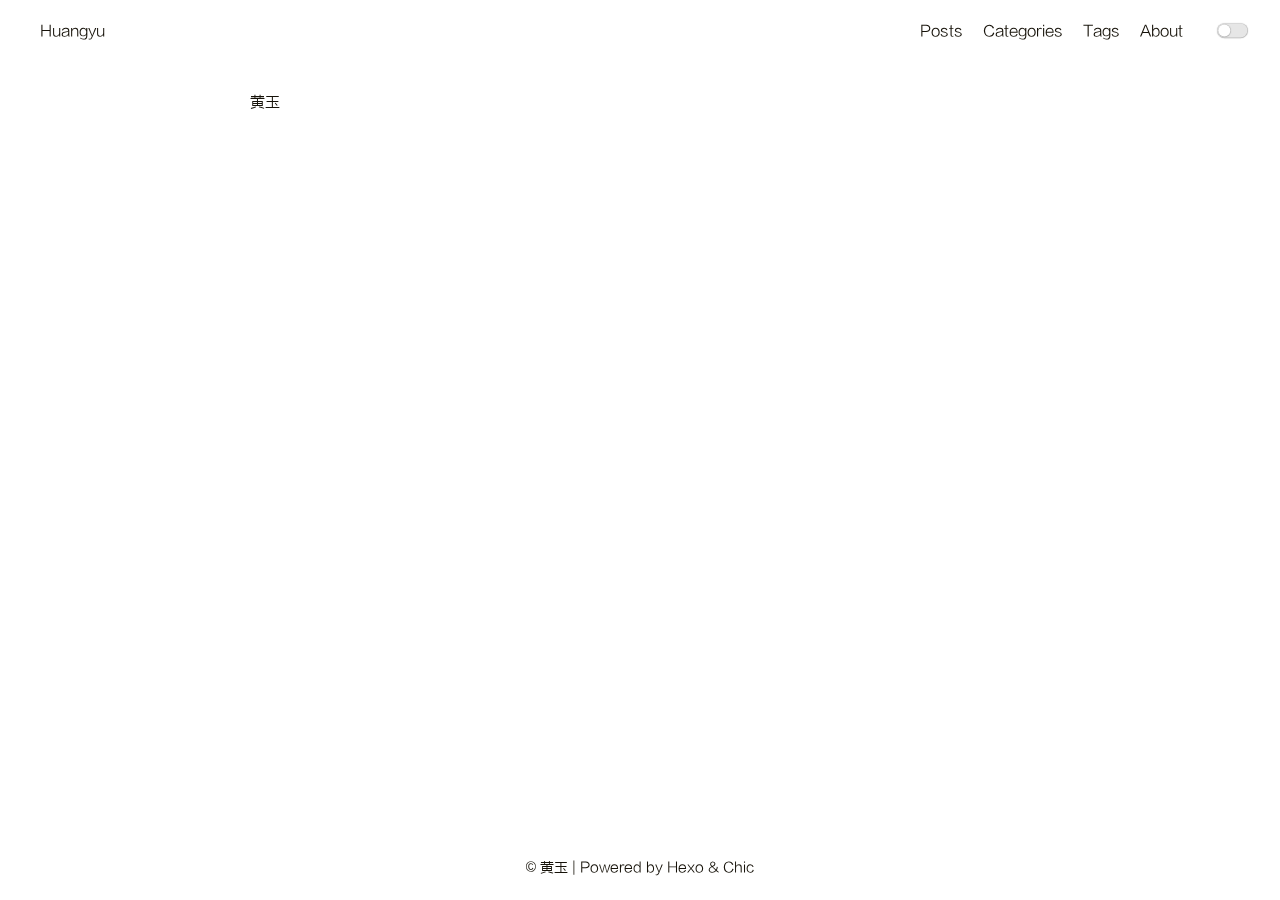
==== about/index.html @ c570b550 "Site updated: 2019-12-03 17:26:37" ====
<!DOCTYPE html>
<html lang="zh-Hans">
<head>
    <meta charset="UTF-8">
<meta name="viewport"
      content="width=device-width, initial-scale=1.0, maximum-scale=1.0, minimum-scale=1.0">
<meta http-equiv="X-UA-Compatible" content="ie=edge">

    <meta name="author" content="黄玉">





<title>huangyu</title>



    <link rel="icon" href="/favicon.ico">




    <!-- stylesheets list from _config.yml -->
    
    <link rel="stylesheet" href="/css/style.css">
    



    <!-- scripts list from _config.yml -->
    
    <script src="/js/script.js"></script>
    
    <script src="/js/tocbot.min.js"></script>
    



    
    
        
    


</head>
<body>
    <div class="wrapper">
        <header>
    <nav class="navbar">
        <div class="container">
            <div class="navbar-header header-logo"><a href="/">Huangyu</a></div>
            <div class="menu navbar-right">
                
                    <a class="menu-item" href="/archives">Posts</a>
                
                    <a class="menu-item" href="/category">Categories</a>
                
                    <a class="menu-item" href="/tag">Tags</a>
                
                    <a class="menu-item" href="/about">About</a>
                
                <input id="switch_default" type="checkbox" class="switch_default">
                <label for="switch_default" class="toggleBtn"></label>
            </div>

        </div>
    </nav>

    
    <nav class="navbar-mobile" id="nav-mobile">
        <div class="container">
            <div class="navbar-header">
                <div>
                    <a href="/">Huangyu</a><a id="mobile-toggle-theme">·&nbsp;Light</a>
                </div>
                <div class="menu-toggle" onclick="mobileBtn()">&#9776; Menu</div>
            </div>
            <div class="menu" id="mobile-menu">
                
                    <a class="menu-item" href="/archives">Posts</a>
                
                    <a class="menu-item" href="/category">Categories</a>
                
                    <a class="menu-item" href="/tag">Tags</a>
                
                    <a class="menu-item" href="/about">About</a>
                
            </div>
        </div>
    </nav>

</header>
<script>
    var mobileBtn = function f() {
        var toggleMenu = document.getElementsByClassName("menu-toggle")[0];
        var mobileMenu = document.getElementById("mobile-menu");
        if(toggleMenu.classList.contains("active")){
           toggleMenu.classList.remove("active")
            mobileMenu.classList.remove("active")
        }else{
            toggleMenu.classList.add("active")
            mobileMenu.classList.add("active")
        }
    }
</script>
        <div class="main">
            <div class="container">
    <article class="post-wrap page">
        
        <h2 class="post-title"></h2>
        
        <section class="post-content">
            <p>黄玉</p>

        </section>
    </article>
</div>

        </div>
        <footer id="footer" class="footer">
    <div class="copyright">
        <span>© 黄玉 | Powered by <a href="https://hexo.io" target="_blank">Hexo</a> & <a href="https://github.com/Siricee/hexo-theme-Chic" target="_blank">Chic</a></span>
    </div>
</footer>

    </div>
</body>
</html>
---- css/style.css ----
/* normalize.css v8.0.0 | MIT License | github.com/necolas/normalize.css */
html {
  line-height: 1.15 /* 1 */;
  -webkit-text-size-adjust: 100% /* 2 */;
}
body {
  margin: 0;
}
h1 {
  font-size: 2em;
  margin: 0.67em 0;
}
hr {
  box-sizing: content-box /* 1 */;
  height: 0 /* 1 */;
  overflow: visible /* 2 */;
}
pre {
  font-family: monospace, monospace /* 1 */;
  font-size: 1em /* 2 */;
}
a {
  background-color: transparent;
}
abbr[title] {
  border-bottom: none /* 1 */;
  text-decoration: underline /* 2 */;
  text-decoration: underline dotted /* 2 */;
}
b,
strong {
  font-weight: bolder;
}
code,
kbd,
samp {
  font-family: monospace, monospace /* 1 */;
  font-size: 1em /* 2 */;
}
small {
  font-size: 80%;
}
sub,
sup {
  font-size: 75%;
  line-height: 0;
  position: relative;
  vertical-align: baseline;
}
sub {
  bottom: -0.25em;
}
sup {
  top: -0.5em;
}
img {
  border-style: none;
}
button,
input,
optgroup,
select,
textarea {
  font-family: inherit /* 1 */;
  font-size: 100% /* 1 */;
  line-height: 1.15 /* 1 */;
  margin: 0 /* 2 */;
}
button,
input {
  overflow: visible;
}
button,
select {
  text-transform: none;
}
button,
[type="button"],
[type="reset"],
[type="submit"] {
  -webkit-appearance: button;
}
button::-moz-focus-inner,
[type="button"]::-moz-focus-inner,
[type="reset"]::-moz-focus-inner,
[type="submit"]::-moz-focus-inner {
  border-style: none;
  padding: 0;
}
button:-moz-focusring,
[type="button"]-moz-focusring,
[type="reset"]-moz-focusring,
[type="submit"]-moz-focusring {
  outline: 1px dotted ButtonText;
}
fieldset {
  padding: 0.35em 0.75em 0.625em;
}
legend {
  box-sizing: border-box /* 1 */;
  color: inherit /* 2 */;
  display: table /* 1 */;
  max-width: 100% /* 1 */;
  padding: 0 /* 3 */;
  white-space: normal /* 1 */;
}
progress {
  vertical-align: baseline;
}
textarea {
  overflow: auto;
}
[type="checkbox"],
[type="radio"] {
  box-sizing: border-box /* 1 */;
  padding: 0 /* 2 */;
}
[type="number"]::-webkit-inner-spin-button,
[type="number"]::-webkit-outer-spin-button {
  height: auto;
}
[type="search"] {
  -webkit-appearance: textfield /* 1 */;
  outline-offset: -2px /* 2 */;
}
[type="search"]::-webkit-search-decoration {
  -webkit-appearance: none;
}
::-webkit-file-upload-button {
  -webkit-appearance: button /* 1 */;
  font: inherit /* 2 */;
}
details {
  display: block;
}
summary {
  display: list-item;
}
template {
  display: none;
}
[hidden] {
  display: none;
}
@font-face {
  font-family: 'lanting';
  src: url("../fonts/lanting/lanting.eot"); /* IE9 */
  src: url("../fonts/lanting/lanting.eot?#iefix") format('embedded-opentype'), /* IE6-IE8 */ url("../fonts/lanting/lanting.woff2") format('woff2'), url("../fonts/lanting/lanting.woff") format('woff'), url("../fonts/lanting/lanting.ttf") format('truetype'); /* chrome, firefox, opera, Safari, Android, iOS 4.2+ */
  font-weight: 300;
}
html {
  font-family: 'Microsoft Jhenghei', Lantinghei SC, 'lanting', PingFang SC, Seguo UI, Microsoft Yahei, Arial;
}
html::-webkit-scrollbar {
  width: 8px;
  height: 8px;
}
html::-webkit-scrollbar-thumb {
  height: 40px;
  background-color: #eee;
  border-radius: 16px;
}
html::-webkit-scrollbar-thumb:hover {
  background-color: #ddd;
}
body {
  font-size: 11pt;
  font-weight: normal;
  line-height: 2em;
  background-color: #fff;
  color: #161209;
  transition: color 0.2s ease, border-color 0.2s ease, background 0.2s ease, opacity 0.2s ease;
}
body:before {
  content: "";
  background-repeat: no-repeat;
  background-position: center;
  opacity: 0.05;
  position: fixed;
  top: 0;
  left: 0;
  width: 100%;
  height: 100%;
  z-index: -1;
}
body.dark-theme {
  background-color: #292a2d;
  color: #a9a9b3;
  transition: color 0.2s ease, border-color 0.2s ease, background 0.2s ease, opacity 0.2s ease;
}
a {
  color: #161209;
  text-decoration: none;
  transition: color 0.2s ease, border-color 0.2s ease, background 0.2s ease, opacity 0.2s ease;
  cursor: pointer;
}
a:hover {
  color: #2d96bd;
  text-decoration: none;
  transition: color 0.2s ease, border-color 0.2s ease, background 0.2s ease, opacity 0.2s ease;
}
.dark-theme a {
  color: #a9a9b3;
  text-decoration: none;
  transition: color 0.2s ease, border-color 0.2s ease, background 0.2s ease, opacity 0.2s ease;
}
.dark-theme a:hover {
  color: #fff;
  text-decoration: none;
  transition: color 0.2s ease, border-color 0.2s ease, background 0.2s ease, opacity 0.2s ease;
}
.wrapper {
  display: flex;
  flex-direction: column;
  min-height: 100vh;
  width: 100%;
}
.navbar {
  height: 4rem;
  line-height: 4rem;
  width: 100%;
}
.navbar .container {
  width: auto;
  max-width: 1200px;
  text-align: center;
  margin: 0 auto;
  display: flex;
  justify-content: space-between;
}
.main {
  flex-grow: 1;
  flex-shrink: 0;
  flex-basis: auto;
}
.container {
  padding-left: 1em;
  padding-right: 1em;
}
.footer {
  height: 4rem;
  width: 100%;
  text-align: center;
  line-height: 4rem;
  padding-top: 2em;
}
@charset "utf-8";

/*input css begin*/
*{
    -webkit-tap-highlight-color: rgba(0,0,0,0);
}
/* input[type="checkbox"],input[type="radio"]{
    display: none;
    width: 0;
    height: 0;
    visibility: hidden;
} */
input[type="checkbox"]:checked + label:after{
    transition: all 0.3s ease-in;
}
input[type="checkbox"]:not(:checked) + label:after {
    transition: all 0.3s ease-out;
}
input[type="checkbox"]:checked + label,
input[type="checkbox"]:not(:checked) + label{
    transition: all 0.3s ease-in-out;
}
input[type="checkbox"]:checked + label:before,input[type="checkbox"]:checked + label i:before,input[type="checkbox"]:not(:checked) + label i:before,
input[type="checkbox"]:checked + label i:after,input[type="checkbox"]:not(:checked) + label i:after,input[type="checkbox"]:not(:checked) + label:before{
    transition: all 0.3s ease-in-out;
}
input[type="radio"]:checked + label:after,
input[type="radio"]:not(:checked) + label:after {
    transition: all 0.3s ease-in-out;
}
.switch_default[type="checkbox"]{
    display: none;
}
.switch_default + label{
     background-color: #e6e6e6;
     border-radius:7px;
     cursor: pointer;
     display: inline-block;
     height: 14px;
     position: relative;
     box-shadow: 0.2px 0.2px 1px 0.5px rgb(180,180,180);
     width: 30px;
 }
.switch_default + label:after{
    background-color: #fff;
    border-radius: 50%;
    content: "";
    height: 12px;
    left: 1px;
    position: absolute;
    top: .5px;
    width: 12px;
    box-shadow: 0.2px 0.2px 1px 0.5px rgb(180,180,180);
}
.switch_default:checked + label{
    background-color: #1ABC9C;
    box-shadow:none;
}
.switch_default:checked + label:after{
    left: 17px;
}

/*.switch_default + label{*/
/*    background-color: #e6e6e6;*/
/*    border-radius:12px;*/
/*    cursor: pointer;*/
/*    display: inline-block;*/
/*    height: 24px;*/
/*    position: relative;*/
/*    box-shadow: 0.2px 0.2px 1px 0.5px rgb(180,180,180);*/
/*    width: 52px;*/
/*}*/
/*.switch_default + label:after{*/
/*    background-color: #fff;*/
/*    border-radius: 50%;*/
/*    content: "";*/
/*    height: 22px;*/
/*    left: 1px;*/
/*    position: absolute;*/
/*    top: 1px;*/
/*    width: 22px;*/
/*    box-shadow: 0.2px 0.2px 1px 0.5px rgb(180,180,180);*/
/*}*/
/*.switch_default:checked + label{*/
/*    background-color: #1ABC9C;*/
/*    box-shadow:none;*/
/*}*/
/*.switch_default:checked + label:after{*/
/*    left: 29px;*/
/*}*/
@font-face {font-family: "iconfont";
  src: url('iconfont/iconfont.eot?t=1559842184425'); /* IE9 */
  src: url('iconfont/iconfont.eot?t=1559842184425#iefix') format('embedded-opentype'), /* IE6-IE8 */
  url('[data-uri]') format('woff2'),
  url('iconfont/iconfont.woff?t=1559842184425') format('woff'),
  url('iconfont/iconfont.ttf?t=1559842184425') format('truetype'), /* chrome, firefox, opera, Safari, Android, iOS 4.2+ */
  url('iconfont/iconfont.svg?t=1559842184425#iconfont') format('svg'); /* iOS 4.1- */
}

.iconfont {
  font-family: "iconfont" !important;
  font-size: 16px;
  font-style: normal;
  -webkit-font-smoothing: antialiased;
  -moz-osx-font-smoothing: grayscale;
}

.icon-publish:before {
  content: "\e7b3";
}

.icon-resume:before {
  content: "\e7b5";
}

.icon-trophy:before {
  content: "\e7c4";
}

.icon-category:before {
  content: "\e7d1";
}

.icon-gallary:before {
  content: "\e7d7";
}

.icon-blog:before {
  content: "\e7d8";
}

.icon-rss:before {
  content: "\e7e0";
}

.icon-link:before {
  content: "\e7e2";
}

.icon-tags:before {
  content: "\e7e5";
}

.icon-alipay:before {
  content: "\e87c";
}

.icon-zhihu:before {
  content: "\e87d";
}

.icon-linkedin:before {
  content: "\e87e";
}

.icon-facebook:before {
  content: "\e87f";
}

.icon-skype:before {
  content: "\e880";
}

.icon-codesandbox:before {
  content: "\e881";
}

.icon-codepen:before {
  content: "\e882";
}

.icon-sketch:before {
  content: "\e883";
}

.icon-gitlab:before {
  content: "\e884";
}

.icon-dribbble:before {
  content: "\e885";
}

.icon-instagram:before {
  content: "\e886";
}

.icon-reddit:before {
  content: "\e887";
}

.icon-youtube:before {
  content: "\e888";
}

.icon-qq:before {
  content: "\e889";
}

.icon-twitter:before {
  content: "\e88a";
}

.icon-weibo:before {
  content: "\e88b";
}

.icon-wechat:before {
  content: "\e88c";
}

.icon-github:before {
  content: "\e88d";
}


.header-logo a {
  padding: 0;
}
.navbar .menu a {
  padding: 0 8px;
}
.navbar .menu .active {
  font-weight: 900;
  color: #161209;
}
.dark-theme .navbar .menu .active {
  color: #fff;
}
.navbar-header a:hover,
.navbar .menu a:hover {
  background-color: transparent;
}
header label {
  margin-left: 15px;
  position: relative;
  -webkit-transform: translateY(0.1em) translateX(0.5em);
}
.copyright {
  font-size: 14px;
}
.pagination {
  display: flex;
  flex-direction: row;
  justify-content: center;
  list-style: none;
  white-space: nowrap;
  width: 100%;
  padding-top: 2em;
}
.pagination a,
.pagination span {
  -webkit-font-smoothing: antialiased;
  font-size: 12px;
  color: #bfbfbf;
  letter-spacing: 0.1em;
  font-weight: 700;
  padding: 5px 5px;
  text-decoration: none;
  transition: 0.3s;
}
.pagination .page-number {
  padding-bottom: 3px;
  margin: 0 20px;
  box-sizing: border-box;
  position: relative;
  display: inline;
}
.pagination .page-number.disabled {
  display: none;
}
.pagination .page-number:hover a {
  color: #000;
}
.dark-theme .pagination .page-number:hover a {
  color: #fff;
}
.pagination .page-number:before,
.pagination .page-number:after {
  position: absolute;
  content: "";
  width: 0;
  height: 1px;
  background: #000;
  transition: 0.3s;
  bottom: 0px;
}
.dark-theme .pagination .page-number:before,
.dark-theme .pagination .page-number:after {
  background: #fff;
}
.pagination .page-number:before .current,
.pagination .page-number:after .current {
  width: 100%;
}
.pagination .page-number:before {
  left: 50%;
}
.pagination .page-number:after {
  right: 50%;
}
.pagination .page-number:hover:before,
.pagination .page-number:hover:after {
  width: 50%;
}
.pagination .page-number.current {
  color: #000;
}
.dark-theme .pagination .page-number.current {
  color: #fff;
}
.pagination .page-number.current:before,
.pagination .page-number.current:after {
  width: 60%;
}
.intro {
  transform: translateY(20vh);
  text-align: center;
}
.intro .avatar {
  padding: 10px;
}
.intro .avatar img {
  width: 128px;
  height: auto;
  display: inline-block;
  -webkit-border-radius: 100%;
  border-radius: 100%;
  -webkit-box-shadow: 0 0 0 0.3618em rgba(0,0,0,0.05);
  box-shadow: 0 0 0 0.3618em rgba(0,0,0,0.05);
  margin: 0 auto;
  -webkit-transition: all ease 0.4s;
  -moz-transition: all ease 0.4s;
  -o-transition: all ease 0.4s;
  transition: all ease 0.4s;
  cursor: pointer;
}
.intro .avatar img:hover {
  position: relative;
  -webkit-transform: translateY(-0.75em);
  -moz-transform: translateY(-0.75em);
  -ms-transform: translateY(-0.75em);
  -o-transform: translateY(-0.75em);
  transform: translateY(-0.75em);
  cursor: pointer;
}
.nickname {
  font-size: 2em;
  font-weight: normal;
}
.links a {
  padding: 0 5px;
}
.links a:hover {
  background-color: transparent;
}
.links .iconfont {
  font-size: 2em;
}
.post-wrap {
  position: relative;
  width: 100%;
  max-width: 780px;
  margin: 0 auto;
  padding-top: 2rem;
}
.post-wrap .archive-item {
  margin-left: 2rem;
}
.archive-item-link {
  display: inline-block;
  text-decoration: none;
  overflow: hidden;
  white-space: nowrap;
}
.archive-item-link:hover {
  color: #2d96bd;
  background-color: transparent;
}
.dark-theme .archive-item-link {
  color: #a9a9b3;
  text-decoration: none;
  transition: color 0.2s ease, border-color 0.2s ease, background 0.2s ease, opacity 0.2s ease;
}
.dark-theme .archive-item-link:hover {
  color: #fff;
  text-decoration: none;
  transition: color 0.2s ease, border-color 0.2s ease, background 0.2s ease, opacity 0.2s ease;
}
.archive-item-date {
  float: right;
  text-align: right;
  color: #a9a9b3;
}
.dark-theme .archive-item-date {
  color: #87878d;
}
.post-wrap .categories-card {
  margin: 0 auto;
  margin-top: 1em;
  display: flex;
  align-items: center;
  justify-content: space-between;
  flex-direction: row;
  flex-wrap: wrap;
  padding: 0 2.5em;
  line-height: 1.6em;
}
.post-wrap .categories-card .card-item {
  font-size: 14px;
  text-align: left;
  width: 45%;
  display: flex;
  align-items: flex-start;
  margin-top: 2em;
  min-height: 16em;
  padding: 0 2%;
  position: relative;
}
.post-wrap .categories-card .card-item .categories {
  overflow: hidden;
}
.tag-cloud-tags {
  margin: 10px 0;
  padding-top: 2em;
}
.tag-cloud-tags a {
  display: inline-block;
  position: relative;
  margin: 5px 10px;
  word-wrap: break-word;
  transition-duration: 0.3s;
  transition-property: transform;
  transition-timing-function: ease-out;
}
.tag-cloud-tags a:active,
.tag-cloud-tags a:focus,
.tag-cloud-tags a:hover {
  color: #2d96bd;
  transform: scale(1.1);
}
.dark-theme .tag-cloud-tags a:active,
.dark-theme .tag-cloud-tags a:focus,
.dark-theme .tag-cloud-tags a:hover {
  color: #fff;
}
.tag-cloud-tags a small {
  margin: 0 0.3em;
  color: #a9a9b3;
}
.dark-theme .tag-cloud-tags a small {
  color: #fff;
}
.page {
  padding-top: 0;
}
.page .post-content {
  margin: 0;
  padding-top: 0;
}
.post-wrap p {
  font-size: 1em;
  margin: 1em 0 1em 0;
}
.post-wrap .post-header h1 {
  margin: 0 !important;
}
.post-wrap .post-title {
  font-size: 2em;
  line-height: 1.5em;
}
.post-wrap .post-meta {
  color: rgba(85,85,85,0.529) !important;
}
.dark-theme .post-wrap .post-meta {
  color: #87878d !important;
}
.post-wrap .post-meta a {
  color: #2d96bd;
}
.dark-theme .post-wrap .post-meta a {
  color: #eee;
}
.post-wrap .post-meta a:hover {
  color: #ef3982;
}
.dark-theme .post-wrap .post-meta a:hover {
  color: #fff;
}
.post-content {
  padding-top: 2rem;
  text-align: justify;
}
.post-content h2,
.post-content h3,
.post-content h4,
.post-content h5,
.post-content h6 {
  padding-top: 0.8em;
  padding-bottom: 0.3em;
}
.post-content h1::before {
  content: "#";
  margin-right: 5px;
  color: #2d96bd;
}
.dark-theme .post-content h1::before {
  color: #eee;
}
.post-content h2::before {
  content: "#";
  margin-right: 5px;
  color: #2d96bd;
}
.dark-theme .post-content h2::before {
  color: #eee;
}
.post-content h3::before {
  content: "|";
  margin-right: 5px;
  color: #2d96bd;
}
.dark-theme .post-content h3::before {
  color: #eee;
}
.post-content h4::before {
  content: "*";
  margin-right: 5px;
  color: #2d96bd;
}
.dark-theme .post-content h4::before {
  color: #eee;
}
.post-content a {
  color: #2d96bd;
}
.dark-theme .post-content a {
  color: #eee;
}
.post-content a:hover {
  color: #ef3982;
}
.dark-theme .post-content a:hover:hover {
  color: #fff;
  text-decoration: underline;
}
.post-content code,
.post-content pre {
  padding: 7px;
  font-size: 13px;
  font-family: Consolas, Monaco, Menlo, Consolas, monospace;
}
.post-content code {
  padding: 3px 5px;
  border-radius: 4px;
}
.post-content figure.highlight {
  margin: 1em 0;
  overflow-x: auto;
  position: relative;
}
.post-content figure.highlight::-webkit-scrollbar {
  width: 6px;
  height: 6px;
}
.post-content figure.highlight::-webkit-scrollbar-thumb {
  width: 6px;
  background-color: #eee;
  border-radius: 2px;
}
.post-content figure.highlight table {
  position: relative;
}
.post-content figure.highlight table,
.post-content figure.highlight tr,
.post-content figure.highlight td {
  margin: 0;
  padding: 0;
  border: 0;
  width: 100%;
  border-collapse: collapse;
}
.post-content figure.highlight .code pre {
  margin: 0 10px;
}
.post-content figure.highlight .gutter {
  width: 10px;
  color: #d0d0d0;
}
.post-content figure.highlight .gutter pre {
  margin: 0;
}
.post-content ul {
  padding-left: 2em;
}
.post-content table {
  max-width: 100%;
  margin: 10px 0;
  border-spacing: 0;
}
.post-content table thead {
  background: #bce1ef;
}
.dark-theme .post-content table thead {
  background: #626262;
}
.post-content table th,
.post-content table td {
  padding: 5px 15px;
  border: 0.5px solid #e8e8e8;
}
.post-content .image-caption:not(:empty) {
  min-width: 20%;
  max-width: 80%;
  display: inline-block;
  padding: 10px;
  margin: 0 auto;
  border-bottom: 1px solid #d9d9d9;
  font-size: 14px;
  color: #969696;
  line-height: 1.7;
}
.post-content img {
  display: block;
  max-width: 100%;
  height: auto;
  margin: 0 auto;
  overflow: hidden;
}
.post-content img[data-action="zoom"] {
  cursor: zoom-in;
}
.post-content blockquote {
  font-size: 1rem;
  display: block;
  margin: 1em 0;
  padding: 1em 1.2em 1em 1.2em;
  position: relative;
  color: rgba(52,73,94,0.8);
  background-color: #e9f5fa;
  border-left: 2px solid #2d96bd;
}
.post-content blockquote p {
  margin: 0;
}
.post-content blockquote footer strong {
  margin-right: 0.5em;
}
.dark-theme .post-content blockquote {
  color: #a9a9b3;
  background-color: #3e3e3e;
  border-left: 2px solid #dcdcdc;
}
.post-content blockquote.pullquote {
  background-color: transparent;
  max-width: 45%;
  border: 0;
}
.post-content blockquote.pullquote.left {
  float: left;
  text-align: left;
}
.post-content blockquote.pullquote.right {
  float: right;
  text-align: right;
}
.post-copyright {
  margin-top: 5rem;
  border-top: 1px solid #e8e8e8;
  border-bottom: 1px solid #e8e8e8;
}
.post-copyright a {
  color: #2d96bd;
}
.dark-theme .post-copyright a {
  color: #eee;
}
.post-copyright a:hover {
  color: #ef3982;
}
.dark-theme .post-copyright a:hover {
  color: #fff;
}
.post-copyright .copyright-item {
  margin: 5px 0;
}
.post-copyright .lincese {
  font-weight: bold;
}
.dark-theme .post-copyright {
  border-top: 1px solid #909196;
  border-bottom: 1px solid #909196;
}
.post-content code,
.post-content pre {
  line-height: 1.7em;
  padding: 7px;
  font-size: 13px;
  font-family: Consolas, Monaco, Menlo, Consolas, monospace;
}
.post-content code {
  line-height: 1.7em;
  padding: 3px 5px;
  border-radius: 4px;
  color: #c7254e;
  background: #f8f5ec;
}
.dark-theme .post-content code {
  color: #fffe28;
  background: #787575;
}
.post-content figure.highlight {
  margin: 1em 0;
  overflow-x: auto;
  position: relative;
}
.post-content figure.highlight::-webkit-scrollbar {
  width: 6px;
  height: 6px;
}
.post-content figure.highlight::-webkit-scrollbar-thumb {
  width: 6px;
  background-color: #eee;
  border-radius: 2px;
}
.post-content figure.highlight figcaption {
  padding: 0 0.5em;
  text-align: right;
  font-size: 13px;
}
.post-content figure.highlight figcaption span {
  margin: 0 0.5em;
}
.post-content figure.highlight table {
  position: relative;
}
.post-content figure.highlight table,
.post-content figure.highlight tr,
.post-content figure.highlight td {
  margin: 0;
  padding: 0;
  border: 0;
  width: 100%;
  border-collapse: collapse;
}
.post-content figure.highlight .code pre {
  margin: 0 10px;
}
.post-content figure.highlight .gutter {
  width: 10px;
  color: #d0d0d0;
}
.post-content figure.highlight .gutter pre {
  margin: 0;
}
.post-tags {
  padding: 1rem 0 1rem;
  display: flex;
  justify-content: space-between;
}
.post-nav:before,
.post-nav:after {
  content: " ";
  display: table;
}
.post-nav a.prev,
.post-nav a.next {
  font-weight: 600;
  font-size: 16px;
  transition-property: transform;
  transition-timing-function: ease-out;
  transition-duration: 0.3s;
}
.post-nav a.prev {
  float: left;
}
.post-nav a.prev::before {
  content: "<";
  margin-right: 0.5em;
}
.post-nav a.prev:hover {
  transform: translateX(-4px);
}
.post-nav a.next {
  float: right;
}
.post-nav a.next::after {
  content: ">";
  margin-left: 0.5em;
}
.post-nav a.next:hover {
  transform: translateX(4px);
}
.post-nav a.prev::before,
.post-nav a.next::after {
  font-weight: bold;
}
.tag:not(:last-child) a::after {
  content: " / ";
}
.post-toc {
  position: fixed;
  top: 95px;
  right: 2em;
  width: 15rem;
  font-size: 0.75rem;
}
.post-toc .tocbot-list {
  max-height: 450px;
  max-width: 250px;
  overflow: auto;
  position: relative;
  padding-right: 0.875rem;
}
.post-toc .tocbot-list::-webkit-scrollbar {
  width: 6px;
  height: 6px;
}
.post-toc .tocbot-list::-webkit-scrollbar-thumb {
  width: 6px;
  background-color: #eee;
  border-radius: 2px;
}
.post-toc .tocbot-list ul {
  list-style: none;
  position: inherit;
  overflow: hidden;
}
.post-toc .tocbot-list ul li {
  margin-left: 0.25rem;
}
.post-toc .toc-link::before {
  background-color: #fff;
}
.post-toc .is-active-link::before {
  background-color: #2d96bd;
}
.post-toc .tocbot-list-menu {
  margin: 1rem 0.75rem;
  font-size: 0.75rem;
}
.post-toc .tocbot-list-menu a {
  display: block;
  margin: 0.375rem 0;
  color: #999;
  cursor: pointer;
}
.post-toc .tocbot-list-menu a:hover {
  color: #808080;
}
.toc{overflow-y:auto}.toc>.toc-list{overflow:hidden;position:relative}.toc>.toc-list li{list-style:none}.toc-list{margin:0;padding-left:10px}a.toc-link{color:currentColor;height:100%}.is-collapsible{max-height:1000px;overflow:hidden;transition:all 300ms ease-in-out}.is-collapsed{max-height:0}.is-position-fixed{position:fixed !important;top:0}.is-active-link{font-weight:700}.toc-link::before{background-color:#EEE;content:' ';display:inline-block;height:inherit;left:0;margin-top:-1px;position:absolute;width:2px}.is-active-link::before{background-color:#54BC4B}

@media screen and (max-width: 479px) {
  .main {
    padding-top: 40pt;
  }
  .navbar {
    display: none;
  }
  .navbar-mobile {
    display: block !important;
    position: fixed;
    width: 100%;
    z-index: 100;
    transition: all 0.6s ease 0s;
  }
  .navbar-mobile .container {
    padding: 0;
    margin: 0;
    line-height: 5.5em;
    background: #fff;
  }
  .navbar-mobile .container .navbar-header {
    display: flex;
    justify-content: space-between;
    align-items: center;
    width: 100%;
    padding-right: 1em;
    padding-left: 1em;
    box-sizing: border-box;
    position: relative;
  }
  .navbar-mobile .container .navbar-header .menu-toggle {
    cursor: pointer;
    line-height: 5.5em;
    padding: auto 2em;
  }
  .navbar-mobile .container .navbar-header .menu-toggle span {
    display: block;
    background: #000;
    width: 36px;
    height: 2px;
    -webkit-border-radius: 3px;
    -moz-border-radius: 3px;
    border-radius: 3px;
    -webkit-transition: 0.25s margin 0.25s, 0.25s transform;
    -moz-transition: 0.25s margin 0.25s, 0.25s transform;
    transition: 0.25s margin 0.25s, 0.25s transform;
  }
  .dark-theme .navbar-mobile .container .navbar-header .menu-toggle span {
    background: #a9a9b3;
  }
  .navbar-mobile .container .navbar-header .menu-toggle span:nth-child(1) {
    margin-bottom: 8px;
  }
  .navbar-mobile .container .navbar-header .menu-toggle span:nth-child(3) {
    margin-top: 8px;
  }
  .navbar-mobile .container .navbar-header .menu-toggle.active span {
    -webkit-transition: 0.25s margin, 0.25s transform 0.25s;
    -moz-transition: 0.25s margin, 0.25s transform 0.25s;
    transition: 0.25s margin, 0.25s transform 0.25s;
  }
  .navbar-mobile .container .navbar-header .menu-toggle.active span:nth-child(1) {
    -moz-transform: rotate(45deg) translate(4px, 6px);
    -ms-transform: rotate(45deg) translate(4px, 6px);
    -webkit-transform: rotate(45deg) translate(4px, 6px);
    transform: rotate(45deg) translate(4px, 6px);
  }
  .navbar-mobile .container .navbar-header .menu-toggle.active span:nth-child(2) {
    opacity: 0;
  }
  .navbar-mobile .container .navbar-header .menu-toggle.active span:nth-child(3) {
    -moz-transform: rotate(-45deg) translate(8px, -10px);
    -ms-transform: rotate(-45deg) translate(8px, -10px);
    -webkit-transform: rotate(-45deg) translate(8px, -10px);
    transform: rotate(-45deg) translate(8px, -10px);
  }
  .navbar-mobile .container .menu {
    text-align: center;
    background: #fff;
    border-top: 1px solid #000;
    padding-top: 1em;
    padding-bottom: 1em;
    display: none;
    box-shadow: 0px 2px 4px rgba(0,0,0,0.1), 0px 4px 8px rgba(0,0,0,0.1);
  }
  .navbar-mobile .container .menu a {
    display: inline-block;
    margin: 0 1em;
    line-height: 2.5em;
  }
  .navbar-mobile .container .menu.active {
    display: block;
    white-space: nowrap;
    box-sizing: border-box;
    overflow-x: auto;
  }
  .dark-theme .navbar-mobile .container .menu {
    background: #292a2d;
    border-top: 2px solid #87878d;
  }
  .dark-theme .navbar-mobile .container {
    background: #292a2d !important;
  }
  .archive {
    width: 90%;
  }
  .archive .archive-item .archive-item-date {
    display: none;
  }
  #dynamic-to-top {
    display: none !important;
  }
  .footer {
    height: 3rem;
    width: 100%;
    text-align: center;
    line-height: 1.5rem;
    padding-top: 2em;
  }
  .post-warp {
    padding-top: 6em;
  }
  .post-warp .archive-item-date {
    display: none;
  }
  .categories .categories-card .card-item {
    width: 100%;
    display: flex;
    min-height: 0;
  }
  .categories .categories-card .card-item .categories {
    overflow: hidden;
  }
}
@media screen and (max-width: 1023px) {
  .navbar-mobile {
    display: none;
  }
}
@media screen and (min-width: 1024px) {
  .navbar-mobile {
    display: none;
  }
}
@media screen and (max-width: 1279px) {
  .post-toc {
    display: none;
  }
}
.post-content figure.highlight {
  margin: 2em 0;
  background: #f7f7f7;
  color: #4d4d4c;
  font-size: 12px;
  overflow: scroll;
  overflow-y: hidden;
  overflow-x: auto;
}
.post-content figure.highlight .gutter {
  color: $hight-gutter;
}
.post-content figure.highlight pre {
  background: #f7f7f7;
  margin: 0;
}
.post-content code {
  padding: 2px 4px;
  background: #f7f7f7;
  font-family: Menlo, Monaco, Consolas, Courier New, monospace;
  font-size: 12px;
}
.post-content pre {
  padding: 10px;
  overflow: auto;
  background: #f7f7f7;
  font-family: Menlo, Monaco, Consolas, Courier New, monospace;
}
.post-content pre code {
  padding: 0;
}
.post-content pre .deletion {
  background: #fdd;
}
.post-content pre .addition {
  background: #dfd;
}
.post-content pre .meta {
  color: #8959a8;
}
.post-content pre .comment {
  color: #8e908c;
}
.post-content pre .variable,
.post-content pre .attribute,
.post-content pre .tag,
.post-content pre .regexp,
.post-content pre .ruby .constant,
.post-content pre .xml .tag .title,
.post-content pre .xml .pi,
.post-content pre .xml .doctype,
.post-content pre .html .doctype,
.post-content pre .css .id,
.post-content pre .css .class,
.post-content pre .css .pseudo {
  color: #c82829;
}
.post-content pre .number,
.post-content pre .preprocessor,
.post-content pre .built_in,
.post-content pre .literal,
.post-content pre .params,
.post-content pre .constant,
.post-content pre .command {
  color: #f5871f;
}
.post-content pre .ruby .class .title,
.post-content pre .css .rules .attribute,
.post-content pre .string,
.post-content pre .value,
.post-content pre .inheritance,
.post-content pre .header,
.post-content pre .ruby .symbol,
.post-content pre .xml .cdata,
.post-content pre .special,
.post-content pre .number,
.post-content pre .formula {
  color: #718c00;
}
.post-content pre .title,
.post-content pre .css .hexcolor {
  color: #3e999f;
}
.post-content pre .function,
.post-content pre .python .decorator,
.post-content pre .python .title,
.post-content pre .ruby .function .title,
.post-content pre .ruby .title .keyword,
.post-content pre .perl .sub,
.post-content pre .javascript .title,
.post-content pre .coffeescript .title {
  color: #4271ae;
}
.post-content pre .keyword,
.post-content pre .javascript .function {
  color: #8959a8;
}
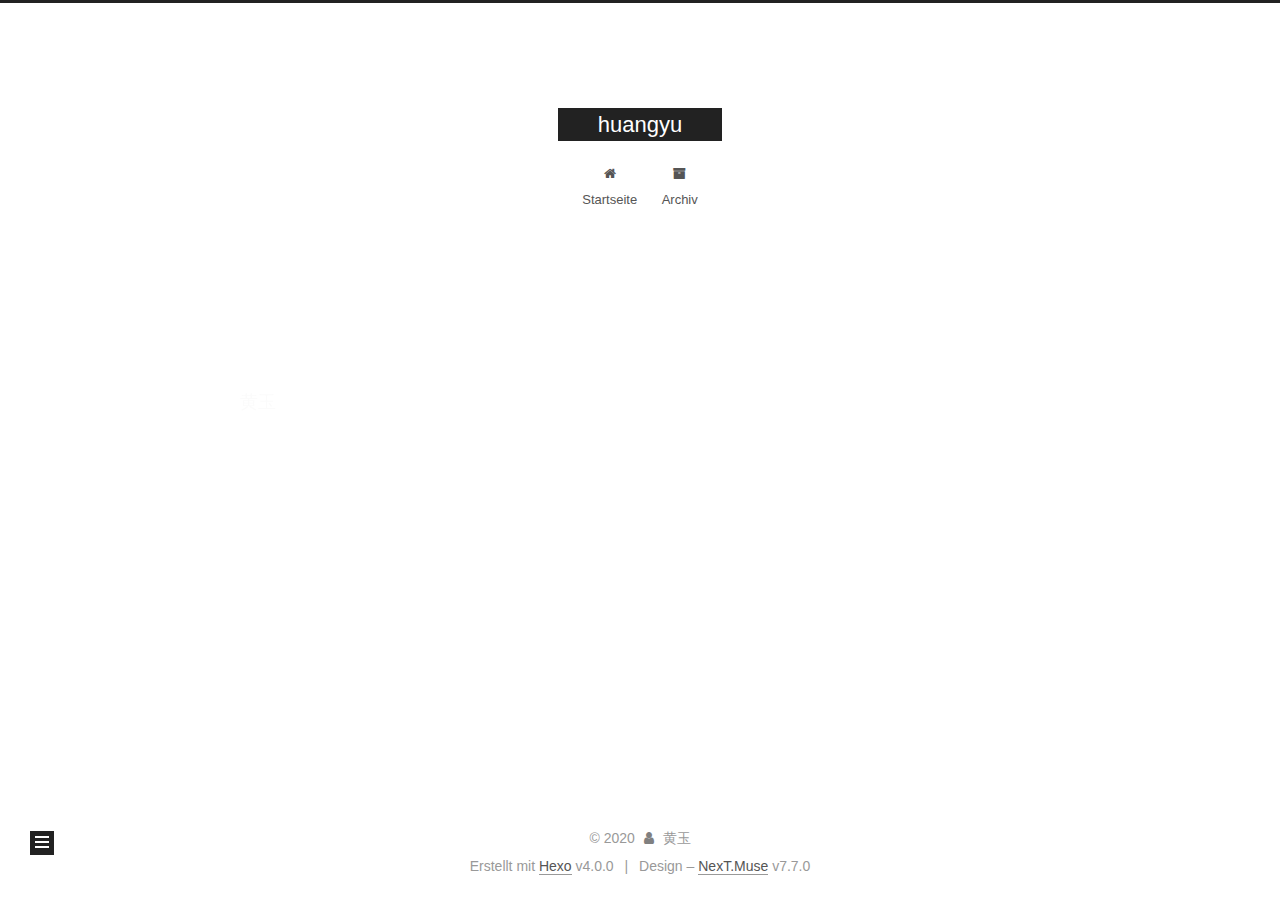
==== commit a0e07dd0: "Site updated: 2020-02-26 15:53:35" ====
--- a/about/index.html
+++ b/about/index.html
@@ -1,129 +1,351 @@
 <!DOCTYPE html>
 <html lang="zh-Hans">
 <head>
-    <meta charset="UTF-8">
-<meta name="viewport"
-      content="width=device-width, initial-scale=1.0, maximum-scale=1.0, minimum-scale=1.0">
-<meta http-equiv="X-UA-Compatible" content="ie=edge">
-
-    <meta name="author" content="黄玉">
-
-
-
-
-
-<title>huangyu</title>
-
-
-
-    <link rel="icon" href="/favicon.ico">
-
-
-
-
-    <!-- stylesheets list from _config.yml -->
-    
-    <link rel="stylesheet" href="/css/style.css">
-    
-
-
-
-    <!-- scripts list from _config.yml -->
-    
-    <script src="/js/script.js"></script>
-    
-    <script src="/js/tocbot.min.js"></script>
-    
-
-
-
-    
-    
+  <meta charset="UTF-8">
+<meta name="viewport" content="width=device-width, initial-scale=1, maximum-scale=2">
+<meta name="theme-color" content="#222">
+<meta name="generator" content="Hexo 4.0.0">
+  <link rel="apple-touch-icon" sizes="180x180" href="/images/apple-touch-icon-next.png">
+  <link rel="icon" type="image/png" sizes="32x32" href="/images/favicon-32x32-next.png">
+  <link rel="icon" type="image/png" sizes="16x16" href="/images/favicon-16x16-next.png">
+  <link rel="mask-icon" href="/images/logo.svg" color="#222">
+
+<link rel="stylesheet" href="/css/main.css">
+
+
+<link rel="stylesheet" href="/lib/font-awesome/css/font-awesome.min.css">
+
+
+<script id="hexo-configurations">
+  var NexT = window.NexT || {};
+  var CONFIG = {
+    hostname: new URL('http://yoursite.com').hostname,
+    root: '/',
+    scheme: 'Muse',
+    version: '7.7.0',
+    exturl: false,
+    sidebar: {"position":"left","display":"post","padding":18,"offset":12,"onmobile":false},
+    copycode: {"enable":false,"show_result":false,"style":null},
+    back2top: {"enable":true,"sidebar":false,"scrollpercent":false},
+    bookmark: {"enable":false,"color":"#222","save":"auto"},
+    fancybox: false,
+    mediumzoom: false,
+    lazyload: false,
+    pangu: false,
+    comments: {"style":"tabs","active":null,"storage":true,"lazyload":false,"nav":null},
+    algolia: {
+      appID: '',
+      apiKey: '',
+      indexName: '',
+      hits: {"per_page":10},
+      labels: {"input_placeholder":"Search for Posts","hits_empty":"We didn't find any results for the search: ${query}","hits_stats":"${hits} results found in ${time} ms"}
+    },
+    localsearch: {"enable":false,"trigger":"auto","top_n_per_article":1,"unescape":false,"preload":false},
+    path: '',
+    motion: {"enable":true,"async":false,"transition":{"post_block":"fadeIn","post_header":"slideDownIn","post_body":"slideDownIn","coll_header":"slideLeftIn","sidebar":"slideUpIn"}}
+  };
+</script>
+
+  <meta name="description" content="黄玉">
+<meta property="og:type" content="website">
+<meta property="og:title" content="huangyu">
+<meta property="og:url" content="http:&#x2F;&#x2F;yoursite.com&#x2F;about&#x2F;index.html">
+<meta property="og:site_name" content="huangyu">
+<meta property="og:description" content="黄玉">
+<meta property="og:locale" content="zh-Hans">
+<meta property="og:updated_time" content="2019-12-03T09:26:16.236Z">
+<meta name="twitter:card" content="summary">
+
+<link rel="canonical" href="http://yoursite.com/about/">
+
+
+<script id="page-configurations">
+  // https://hexo.io/docs/variables.html
+  CONFIG.page = {
+    sidebar: "",
+    isHome: false,
+    isPost: false
+  };
+</script>
+
+  <title> | huangyu
+  </title>
+  
+
+
+
+
+
+
+  <noscript>
+  <style>
+  .use-motion .brand,
+  .use-motion .menu-item,
+  .sidebar-inner,
+  .use-motion .post-block,
+  .use-motion .pagination,
+  .use-motion .comments,
+  .use-motion .post-header,
+  .use-motion .post-body,
+  .use-motion .collection-header { opacity: initial; }
+
+  .use-motion .site-title,
+  .use-motion .site-subtitle {
+    opacity: initial;
+    top: initial;
+  }
+
+  .use-motion .logo-line-before i { left: initial; }
+  .use-motion .logo-line-after i { right: initial; }
+  </style>
+</noscript>
+
+</head>
+
+<body itemscope itemtype="http://schema.org/WebPage">
+  <div class="container use-motion">
+    <div class="headband"></div>
+
+    <header class="header" itemscope itemtype="http://schema.org/WPHeader">
+      <div class="header-inner"><div class="site-brand-container">
+  <div class="site-meta">
+
+    <div>
+      <a href="/" class="brand" rel="start">
+        <span class="logo-line-before"><i></i></span>
+        <span class="site-title">huangyu</span>
+        <span class="logo-line-after"><i></i></span>
+      </a>
+    </div>
+  </div>
+
+  <div class="site-nav-toggle">
+    <div class="toggle" aria-label="Navigationsleiste an/ausschalten">
+      <span class="toggle-line toggle-line-first"></span>
+      <span class="toggle-line toggle-line-middle"></span>
+      <span class="toggle-line toggle-line-last"></span>
+    </div>
+  </div>
+</div>
+
+
+<nav class="site-nav">
+  
+  <ul id="menu" class="menu">
+        <li class="menu-item menu-item-home">
+
+    <a href="/" rel="section"><i class="fa fa-fw fa-home"></i>Startseite</a>
+
+  </li>
+        <li class="menu-item menu-item-archives">
+
+    <a href="/archives/" rel="section"><i class="fa fa-fw fa-archive"></i>Archiv</a>
+
+  </li>
+  </ul>
+
+</nav>
+</div>
+    </header>
+
+    
+  <div class="back-to-top">
+    <i class="fa fa-arrow-up"></i>
+    <span>0%</span>
+  </div>
+
+
+    <main class="main">
+      <div class="main-inner">
+        <div class="content-wrap">
+          
+  
+  
+
+          <div class="content">
+            
+
+  <div class="posts-expand">
+    
+    
+    
+    <div class="post-block" lang="zh-Hans">
+      <header class="post-header">
+
+<h1 class="post-title" itemprop="name headline">
+</h1>
+
+<div class="post-meta">
+  
+
+</div>
+
+</header>
+
+      
+      
+      
+      <div class="post-body">
+          <p>黄玉</p>
+
+      </div>
+      
+      
+      
+    </div>
+    
+
+    
+    
+    
+  </div>
+
+
+          </div>
+          
+
+<script>
+  window.addEventListener('tabs:register', () => {
+    let activeClass = CONFIG.comments.activeClass;
+    if (CONFIG.comments.storage) {
+      activeClass = localStorage.getItem('comments_active') || activeClass;
+    }
+    if (activeClass) {
+      let activeTab = document.querySelector(`a[href="#comment-${activeClass}"]`);
+      if (activeTab) {
+        activeTab.click();
+      }
+    }
+  });
+  if (CONFIG.comments.storage) {
+    window.addEventListener('tabs:click', event => {
+      if (!event.target.matches('.tabs-comment .tab-content .tab-pane')) return;
+      let commentClass = event.target.classList[1];
+      localStorage.setItem('comments_active', commentClass);
+    });
+  }
+</script>
+
+        </div>
+          
+  
+  <div class="toggle sidebar-toggle">
+    <span class="toggle-line toggle-line-first"></span>
+    <span class="toggle-line toggle-line-middle"></span>
+    <span class="toggle-line toggle-line-last"></span>
+  </div>
+
+  <aside class="sidebar">
+    <div class="sidebar-inner">
+
+      <ul class="sidebar-nav motion-element">
+        <li class="sidebar-nav-toc">
+          Inhaltsverzeichnis
+        </li>
+        <li class="sidebar-nav-overview">
+          Übersicht
+        </li>
+      </ul>
+
+      <!--noindex-->
+      <div class="post-toc-wrap sidebar-panel">
+      </div>
+      <!--/noindex-->
+
+      <div class="site-overview-wrap sidebar-panel">
+        <div class="site-author motion-element" itemprop="author" itemscope itemtype="http://schema.org/Person">
+  <p class="site-author-name" itemprop="name">黄玉</p>
+  <div class="site-description" itemprop="description"></div>
+</div>
+<div class="site-state-wrap motion-element">
+  <nav class="site-state">
+      <div class="site-state-item site-state-posts">
+          <a href="/archives/">
         
-    
-
-
-</head>
-<body>
-    <div class="wrapper">
-        <header>
-    <nav class="navbar">
-        <div class="container">
-            <div class="navbar-header header-logo"><a href="/">Huangyu</a></div>
-            <div class="menu navbar-right">
-                
-                    <a class="menu-item" href="/archives">Posts</a>
-                
-                    <a class="menu-item" href="/category">Categories</a>
-                
-                    <a class="menu-item" href="/tag">Tags</a>
-                
-                    <a class="menu-item" href="/about">About</a>
-                
-                <input id="switch_default" type="checkbox" class="switch_default">
-                <label for="switch_default" class="toggleBtn"></label>
-            </div>
-
-        </div>
-    </nav>
-
-    
-    <nav class="navbar-mobile" id="nav-mobile">
-        <div class="container">
-            <div class="navbar-header">
-                <div>
-                    <a href="/">Huangyu</a><a id="mobile-toggle-theme">·&nbsp;Light</a>
-                </div>
-                <div class="menu-toggle" onclick="mobileBtn()">&#9776; Menu</div>
-            </div>
-            <div class="menu" id="mobile-menu">
-                
-                    <a class="menu-item" href="/archives">Posts</a>
-                
-                    <a class="menu-item" href="/category">Categories</a>
-                
-                    <a class="menu-item" href="/tag">Tags</a>
-                
-                    <a class="menu-item" href="/about">About</a>
-                
-            </div>
-        </div>
-    </nav>
-
-</header>
-<script>
-    var mobileBtn = function f() {
-        var toggleMenu = document.getElementsByClassName("menu-toggle")[0];
-        var mobileMenu = document.getElementById("mobile-menu");
-        if(toggleMenu.classList.contains("active")){
-           toggleMenu.classList.remove("active")
-            mobileMenu.classList.remove("active")
-        }else{
-            toggleMenu.classList.add("active")
-            mobileMenu.classList.add("active")
-        }
-    }
-</script>
-        <div class="main">
-            <div class="container">
-    <article class="post-wrap page">
+          <span class="site-state-item-count">4</span>
+          <span class="site-state-item-name">Artikel</span>
+        </a>
+      </div>
+      <div class="site-state-item site-state-tags">
+        <span class="site-state-item-count">3</span>
+        <span class="site-state-item-name">schlagwörter</span>
+      </div>
+  </nav>
+</div>
+
+
+
+      </div>
+
+    </div>
+  </aside>
+  <div id="sidebar-dimmer"></div>
+
+
+      </div>
+    </main>
+
+    <footer class="footer">
+      <div class="footer-inner">
         
-        <h2 class="post-title"></h2>
+
+<div class="copyright">
+  
+  &copy; 
+  <span itemprop="copyrightYear">2020</span>
+  <span class="with-love">
+    <i class="fa fa-user"></i>
+  </span>
+  <span class="author" itemprop="copyrightHolder">黄玉</span>
+</div>
+  <div class="powered-by">Erstellt mit  <a href="https://hexo.io/" class="theme-link" rel="noopener" target="_blank">Hexo</a> v4.0.0
+  </div>
+  <span class="post-meta-divider">|</span>
+  <div class="theme-info">Design – <a href="https://muse.theme-next.org/" class="theme-link" rel="noopener" target="_blank">NexT.Muse</a> v7.7.0
+  </div>
+
         
-        <section class="post-content">
-            <p>黄玉</p>
-
-        </section>
-    </article>
-</div>
-
-        </div>
-        <footer id="footer" class="footer">
-    <div class="copyright">
-        <span>© 黄玉 | Powered by <a href="https://hexo.io" target="_blank">Hexo</a> & <a href="https://github.com/Siricee/hexo-theme-Chic" target="_blank">Chic</a></span>
-    </div>
-</footer>
-
-    </div>
+
+
+
+
+
+
+
+
+      </div>
+    </footer>
+  </div>
+
+  
+  <script src="/lib/anime.min.js"></script>
+  <script src="/lib/velocity/velocity.min.js"></script>
+  <script src="/lib/velocity/velocity.ui.min.js"></script>
+<script src="/js/utils.js"></script><script src="/js/motion.js"></script>
+<script src="/js/schemes/muse.js"></script>
+<script src="/js/next-boot.js"></script>
+
+
+
+  
+
+
+
+
+
+
+
+
+
+
+
+
+
+
+
+  
+
+  
+
 </body>
 </html>
--- a/css/main.css
+++ b/css/main.css
@@ -0,0 +1,2277 @@
+html {
+  line-height: 1.15; /* 1 */
+  -webkit-text-size-adjust: 100%; /* 2 */
+}
+body {
+  margin: 0;
+}
+main {
+  display: block;
+}
+h1 {
+  font-size: 2em;
+  margin: 0.67em 0;
+}
+hr {
+  box-sizing: content-box; /* 1 */
+  height: 0; /* 1 */
+  overflow: visible; /* 2 */
+}
+pre {
+  font-family: monospace, monospace; /* 1 */
+  font-size: 1em; /* 2 */
+}
+a {
+  background: transparent;
+}
+abbr[title] {
+  border-bottom: none; /* 1 */
+  text-decoration: underline; /* 2 */
+  text-decoration: underline dotted; /* 2 */
+}
+b,
+strong {
+  font-weight: bolder;
+}
+code,
+kbd,
+samp {
+  font-family: monospace, monospace; /* 1 */
+  font-size: 1em; /* 2 */
+}
+small {
+  font-size: 80%;
+}
+sub,
+sup {
+  font-size: 75%;
+  line-height: 0;
+  position: relative;
+  vertical-align: baseline;
+}
+sub {
+  bottom: -0.25em;
+}
+sup {
+  top: -0.5em;
+}
+img {
+  border-style: none;
+}
+button,
+input,
+optgroup,
+select,
+textarea {
+  font-family: inherit; /* 1 */
+  font-size: 100%; /* 1 */
+  line-height: 1.15; /* 1 */
+  margin: 0; /* 2 */
+}
+button,
+input {
+/* 1 */
+  overflow: visible;
+}
+button,
+select {
+/* 1 */
+  text-transform: none;
+}
+button,
+[type='button'],
+[type='reset'],
+[type='submit'] {
+  -webkit-appearance: button;
+}
+button::-moz-focus-inner,
+[type='button']::-moz-focus-inner,
+[type='reset']::-moz-focus-inner,
+[type='submit']::-moz-focus-inner {
+  border-style: none;
+  padding: 0;
+}
+button:-moz-focusring,
+[type='button']:-moz-focusring,
+[type='reset']:-moz-focusring,
+[type='submit']:-moz-focusring {
+  outline: 1px dotted ButtonText;
+}
+fieldset {
+  padding: 0.35em 0.75em 0.625em;
+}
+legend {
+  box-sizing: border-box; /* 1 */
+  color: inherit; /* 2 */
+  display: table; /* 1 */
+  max-width: 100%; /* 1 */
+  padding: 0; /* 3 */
+  white-space: normal; /* 1 */
+}
+progress {
+  vertical-align: baseline;
+}
+textarea {
+  overflow: auto;
+}
+[type='checkbox'],
+[type='radio'] {
+  box-sizing: border-box; /* 1 */
+  padding: 0; /* 2 */
+}
+[type='number']::-webkit-inner-spin-button,
+[type='number']::-webkit-outer-spin-button {
+  height: auto;
+}
+[type='search'] {
+  outline-offset: -2px; /* 2 */
+  -webkit-appearance: textfield; /* 1 */
+}
+[type='search']::-webkit-search-decoration {
+  -webkit-appearance: none;
+}
+::-webkit-file-upload-button {
+  font: inherit; /* 2 */
+  -webkit-appearance: button; /* 1 */
+}
+details {
+  display: block;
+}
+summary {
+  display: list-item;
+}
+template {
+  display: none;
+}
+[hidden] {
+  display: none;
+}
+::selection {
+  background: #262a30;
+  color: #fff;
+}
+html,
+body {
+  height: 100%;
+}
+body {
+  background: #fff;
+  color: #555;
+  font-family: 'Lato', "PingFang SC", "Microsoft YaHei", sans-serif;
+  font-size: 1em;
+  line-height: 2;
+}
+@media (max-width: 991px) {
+  body {
+    padding-left: 0 !important;
+    padding-right: 0 !important;
+  }
+}
+h1,
+h2,
+h3,
+h4,
+h5,
+h6 {
+  font-family: 'Lato', "PingFang SC", "Microsoft YaHei", sans-serif;
+  font-weight: bold;
+  line-height: 1.5;
+  margin: 20px 0 15px;
+}
+h1 {
+  font-size: 1.5em;
+}
+h2 {
+  font-size: 1.375em;
+}
+h3 {
+  font-size: 1.25em;
+}
+h4 {
+  font-size: 1.125em;
+}
+h5 {
+  font-size: 1em;
+}
+h6 {
+  font-size: 0.875em;
+}
+p {
+  margin: 0 0 20px 0;
+}
+a,
+span.exturl {
+  border-bottom: 1px solid #999;
+  color: #555;
+  outline: 0;
+  text-decoration: none;
+  overflow-wrap: break-word;
+  word-wrap: break-word;
+  cursor: pointer;
+}
+a:hover,
+span.exturl:hover {
+  border-bottom-color: #222;
+  color: #222;
+}
+iframe,
+img,
+video {
+  display: block;
+  margin-left: auto;
+  margin-right: auto;
+  max-width: 100%;
+}
+hr {
+  background-color: #ddd;
+  background-image: repeating-linear-gradient(-45deg, #fff, #fff 4px, transparent 4px, transparent 8px);
+  border: 0;
+  height: 3px;
+  margin: 40px 0;
+}
+blockquote {
+  border-left: 4px solid #ddd;
+  color: #666;
+  margin: 0;
+  padding: 0 15px;
+}
+blockquote cite::before {
+  content: '-';
+  padding: 0 5px;
+}
+dt {
+  font-weight: 700;
+}
+dd {
+  margin: 0;
+  padding: 0;
+}
+kbd {
+  background-color: #f5f5f5;
+  background-image: linear-gradient(#eee, #fff, #eee);
+  border: 1px solid #ccc;
+  border-radius: 0.2em;
+  box-shadow: 0.1em 0.1em 0.2em rgba(0,0,0,0.1);
+  font-family: inherit;
+  padding: 0.1em 0.3em;
+  white-space: nowrap;
+}
+.table-container {
+  -webkit-overflow-scrolling: touch;
+  overflow: auto;
+}
+table {
+  border-collapse: collapse;
+  border-spacing: 0;
+  font-size: 0.875em;
+  margin: 0 0 20px 0;
+  width: 100%;
+}
+tbody tr:nth-of-type(odd) {
+  background: #f9f9f9;
+}
+tbody tr:hover {
+  background: #f5f5f5;
+}
+caption,
+th,
+td {
+  font-weight: normal;
+  padding: 8px;
+  text-align: left;
+  vertical-align: middle;
+}
+th,
+td {
+  border: 1px solid #ddd;
+  border-bottom: 3px solid #ddd;
+}
+th {
+  font-weight: 700;
+  padding-bottom: 10px;
+}
+td {
+  border-bottom-width: 1px;
+}
+.btn {
+  background: #222;
+  border: 2px solid #222;
+  border-radius: 0;
+  color: #fff;
+  display: inline-block;
+  font-size: 0.875em;
+  line-height: 2;
+  padding: 0 20px;
+  text-decoration: none;
+  transition-property: background-color;
+  transition-delay: 0s;
+  transition-duration: 0.2s;
+  transition-timing-function: ease-in-out;
+}
+.btn:hover {
+  background: #fff;
+  border-color: #222;
+  color: #222;
+}
+.btn + .btn {
+  margin: 0 0 8px 8px;
+}
+.btn .fa-fw {
+  text-align: left;
+  width: 1.285714285714286em;
+}
+.toggle {
+  line-height: 0;
+}
+.toggle .toggle-line {
+  background: #fff;
+  display: inline-block;
+  height: 2px;
+  left: 0;
+  position: relative;
+  top: 0;
+  transition: all 0.4s;
+  vertical-align: top;
+  width: 100%;
+}
+.toggle .toggle-line:not(:first-child) {
+  margin-top: 3px;
+}
+.toggle.toggle-arrow .toggle-line-first {
+  left: 50%;
+  top: 2px;
+  transform: rotate(45deg);
+  width: 50%;
+}
+.toggle.toggle-arrow .toggle-line-middle {
+  left: 2px;
+  width: 90%;
+}
+.toggle.toggle-arrow .toggle-line-last {
+  left: 50%;
+  top: -2px;
+  transform: rotate(-45deg);
+  width: 50%;
+}
+.toggle.toggle-close .toggle-line-first {
+  transform: rotate(-45deg);
+  top: 5px;
+}
+.toggle.toggle-close .toggle-line-middle {
+  opacity: 0;
+}
+.toggle.toggle-close .toggle-line-last {
+  transform: rotate(45deg);
+  top: -5px;
+}
+.highlight,
+pre {
+  background: #f7f7f7;
+  color: #4d4d4c;
+  line-height: 1.6;
+  margin: 0 auto 20px;
+}
+pre,
+code {
+  font-family: consolas, Menlo, monospace, "PingFang SC", "Microsoft YaHei";
+}
+code {
+  background: #eee;
+  border-radius: 3px;
+  color: #555;
+  padding: 2px 4px;
+  overflow-wrap: break-word;
+  word-wrap: break-word;
+}
+.highlight *::selection {
+  background: #d6d6d6;
+}
+.highlight pre {
+  border: 0;
+  margin: 0;
+  padding: 10px 0;
+}
+.highlight table {
+  border: 0;
+  margin: 0;
+  width: auto;
+}
+.highlight td {
+  border: 0;
+  padding: 0;
+}
+.highlight figcaption {
+  background: #eee;
+  color: #4d4d4c;
+  font-size: 0.875em;
+  line-height: 1.2;
+  padding: 0.5em;
+}
+.highlight figcaption::before,
+.highlight figcaption::after {
+  content: ' ';
+  display: table;
+}
+.highlight figcaption::after {
+  clear: both;
+}
+.highlight figcaption a {
+  color: #4d4d4c;
+  float: right;
+}
+.highlight figcaption a:hover {
+  border-bottom-color: #4d4d4c;
+}
+.highlight .gutter {
+  -moz-user-select: none;
+  -ms-user-select: none;
+  -webkit-user-select: none;
+  user-select: none;
+}
+.highlight .gutter pre {
+  background: #eff2f3;
+  color: #869194;
+  padding-left: 10px;
+  padding-right: 10px;
+  text-align: right;
+}
+.highlight .code pre {
+  background: #f7f7f7;
+  padding-left: 10px;
+  width: 100%;
+}
+.gist table {
+  width: auto;
+}
+.gist table td {
+  border: 0;
+}
+pre {
+  overflow: auto;
+  padding: 10px;
+}
+pre code {
+  background: none;
+  color: #4d4d4c;
+  font-size: 0.875em;
+  padding: 0;
+  text-shadow: none;
+}
+pre .deletion {
+  background: #fdd;
+}
+pre .addition {
+  background: #dfd;
+}
+pre .meta {
+  color: #eab700;
+  -moz-user-select: none;
+  -ms-user-select: none;
+  -webkit-user-select: none;
+  user-select: none;
+}
+pre .comment {
+  color: #8e908c;
+}
+pre .variable,
+pre .attribute,
+pre .tag,
+pre .name,
+pre .regexp,
+pre .ruby .constant,
+pre .xml .tag .title,
+pre .xml .pi,
+pre .xml .doctype,
+pre .html .doctype,
+pre .css .id,
+pre .css .class,
+pre .css .pseudo {
+  color: #c82829;
+}
+pre .number,
+pre .preprocessor,
+pre .built_in,
+pre .builtin-name,
+pre .literal,
+pre .params,
+pre .constant,
+pre .command {
+  color: #f5871f;
+}
+pre .ruby .class .title,
+pre .css .rules .attribute,
+pre .string,
+pre .symbol,
+pre .value,
+pre .inheritance,
+pre .header,
+pre .ruby .symbol,
+pre .xml .cdata,
+pre .special,
+pre .formula {
+  color: #718c00;
+}
+pre .title,
+pre .css .hexcolor {
+  color: #3e999f;
+}
+pre .function,
+pre .python .decorator,
+pre .python .title,
+pre .ruby .function .title,
+pre .ruby .title .keyword,
+pre .perl .sub,
+pre .javascript .title,
+pre .coffeescript .title {
+  color: #4271ae;
+}
+pre .keyword,
+pre .javascript .function {
+  color: #8959a8;
+}
+.blockquote-center {
+  border-left: none;
+  margin: 40px 0;
+  padding: 0;
+  position: relative;
+  text-align: center;
+}
+.blockquote-center::before,
+.blockquote-center::after {
+  background-repeat: no-repeat;
+  background-size: 22px 22px;
+  content: ' ';
+  display: block;
+  height: 24px;
+  opacity: 0.2;
+  position: absolute;
+  width: 100%;
+}
+.blockquote-center::before {
+  background-image: url("../images/quote-l.svg");
+  background-position: 0 -6px;
+  border-top: 1px solid #ccc;
+  top: -20px;
+}
+.blockquote-center::after {
+  background-image: url("../images/quote-r.svg");
+  background-position: 100% 8px;
+  border-bottom: 1px solid #ccc;
+  bottom: -20px;
+}
+.blockquote-center p,
+.blockquote-center div {
+  text-align: center;
+}
+.post-body .group-picture img {
+  margin: 0 auto;
+  padding: 0 3px;
+}
+.group-picture-row {
+  margin-bottom: 6px;
+  overflow: hidden;
+}
+.group-picture-column {
+  float: left;
+  margin-bottom: 10px;
+}
+.post-body .label {
+  display: inline;
+  padding: 0 2px;
+}
+.post-body .label.default {
+  background: #f0f0f0;
+}
+.post-body .label.primary {
+  background: #efe6f7;
+}
+.post-body .label.info {
+  background: #e5f2f8;
+}
+.post-body .label.success {
+  background: #e7f4e9;
+}
+.post-body .label.warning {
+  background: #fcf6e1;
+}
+.post-body .label.danger {
+  background: #fae8eb;
+}
+.post-body .tabs {
+  margin-bottom: 20px;
+}
+.post-body .tabs,
+.tabs-comment {
+  display: block;
+  padding-top: 10px;
+  position: relative;
+}
+.post-body .tabs ul.nav-tabs,
+.tabs-comment ul.nav-tabs {
+  display: flex;
+  flex-wrap: wrap;
+  margin: 0;
+  margin-bottom: -1px;
+  padding: 0;
+}
+@media (max-width: 413px) {
+  .post-body .tabs ul.nav-tabs,
+  .tabs-comment ul.nav-tabs {
+    display: block;
+    margin-bottom: 5px;
+  }
+}
+.post-body .tabs ul.nav-tabs li.tab,
+.tabs-comment ul.nav-tabs li.tab {
+  background: #fff;
+  border-bottom: 1px solid #ddd;
+  border-left: 1px solid transparent;
+  border-right: 1px solid transparent;
+  border-top: 3px solid transparent;
+  flex-grow: 1;
+  list-style-type: none;
+  border-radius: 0 0 0 0;
+}
+@media (max-width: 413px) {
+  .post-body .tabs ul.nav-tabs li.tab,
+  .tabs-comment ul.nav-tabs li.tab {
+    border-bottom: 1px solid transparent;
+    border-left: 3px solid transparent;
+    border-right: 1px solid transparent;
+    border-top: 1px solid transparent;
+  }
+}
+@media (max-width: 413px) {
+  .post-body .tabs ul.nav-tabs li.tab,
+  .tabs-comment ul.nav-tabs li.tab {
+    border-radius: 0;
+  }
+}
+.post-body .tabs ul.nav-tabs li.tab a,
+.tabs-comment ul.nav-tabs li.tab a {
+  border-bottom: initial;
+  display: block;
+  line-height: 1.8;
+  outline: 0;
+  padding: 0.25em 0.75em;
+  text-align: center;
+  transition-delay: 0s;
+  transition-duration: 0.2s;
+  transition-timing-function: ease-out;
+}
+.post-body .tabs ul.nav-tabs li.tab a i,
+.tabs-comment ul.nav-tabs li.tab a i {
+  width: 1.285714285714286em;
+}
+.post-body .tabs ul.nav-tabs li.tab.active,
+.tabs-comment ul.nav-tabs li.tab.active {
+  border-bottom: 1px solid transparent;
+  border-left: 1px solid #ddd;
+  border-right: 1px solid #ddd;
+  border-top: 3px solid #fc6423;
+}
+@media (max-width: 413px) {
+  .post-body .tabs ul.nav-tabs li.tab.active,
+  .tabs-comment ul.nav-tabs li.tab.active {
+    border-bottom: 1px solid #ddd;
+    border-left: 3px solid #fc6423;
+    border-right: 1px solid #ddd;
+    border-top: 1px solid #ddd;
+  }
+}
+.post-body .tabs ul.nav-tabs li.tab.active a,
+.tabs-comment ul.nav-tabs li.tab.active a {
+  color: #555;
+  cursor: default;
+}
+.post-body .tabs .tab-content .tab-pane,
+.tabs-comment .tab-content .tab-pane {
+  border: 1px solid #ddd;
+  padding: 20px 20px 0 20px;
+  border-radius: 0;
+}
+.post-body .tabs .tab-content .tab-pane:not(.active),
+.tabs-comment .tab-content .tab-pane:not(.active) {
+  display: none;
+}
+.post-body .tabs .tab-content .tab-pane.active,
+.tabs-comment .tab-content .tab-pane.active {
+  display: block;
+}
+.post-body .tabs .tab-content .tab-pane.active:nth-of-type(1),
+.tabs-comment .tab-content .tab-pane.active:nth-of-type(1) {
+  border-radius: 0 0 0 0;
+}
+@media (max-width: 413px) {
+  .post-body .tabs .tab-content .tab-pane.active:nth-of-type(1),
+  .tabs-comment .tab-content .tab-pane.active:nth-of-type(1) {
+    border-radius: 0;
+  }
+}
+.post-body .note {
+  border-radius: 3px;
+  margin-bottom: 20px;
+  padding: 15px;
+  position: relative;
+  border: 1px solid #eee;
+  border-left-width: 5px;
+}
+.post-body .note h2,
+.post-body .note h3,
+.post-body .note h4,
+.post-body .note h5,
+.post-body .note h6 {
+  margin-top: 0;
+  border-bottom: initial;
+  margin-bottom: 0;
+  padding-top: 0;
+}
+.post-body .note p:first-child,
+.post-body .note ul:first-child,
+.post-body .note ol:first-child,
+.post-body .note table:first-child,
+.post-body .note pre:first-child,
+.post-body .note blockquote:first-child,
+.post-body .note img:first-child {
+  margin-top: 0;
+}
+.post-body .note p:last-child,
+.post-body .note ul:last-child,
+.post-body .note ol:last-child,
+.post-body .note table:last-child,
+.post-body .note pre:last-child,
+.post-body .note blockquote:last-child,
+.post-body .note img:last-child {
+  margin-bottom: 0;
+}
+.post-body .note.default {
+  border-left-color: #777;
+}
+.post-body .note.default h2,
+.post-body .note.default h3,
+.post-body .note.default h4,
+.post-body .note.default h5,
+.post-body .note.default h6 {
+  color: #777;
+}
+.post-body .note.primary {
+  border-left-color: #6f42c1;
+}
+.post-body .note.primary h2,
+.post-body .note.primary h3,
+.post-body .note.primary h4,
+.post-body .note.primary h5,
+.post-body .note.primary h6 {
+  color: #6f42c1;
+}
+.post-body .note.info {
+  border-left-color: #428bca;
+}
+.post-body .note.info h2,
+.post-body .note.info h3,
+.post-body .note.info h4,
+.post-body .note.info h5,
+.post-body .note.info h6 {
+  color: #428bca;
+}
+.post-body .note.success {
+  border-left-color: #5cb85c;
+}
+.post-body .note.success h2,
+.post-body .note.success h3,
+.post-body .note.success h4,
+.post-body .note.success h5,
+.post-body .note.success h6 {
+  color: #5cb85c;
+}
+.post-body .note.warning {
+  border-left-color: #f0ad4e;
+}
+.post-body .note.warning h2,
+.post-body .note.warning h3,
+.post-body .note.warning h4,
+.post-body .note.warning h5,
+.post-body .note.warning h6 {
+  color: #f0ad4e;
+}
+.post-body .note.danger {
+  border-left-color: #d9534f;
+}
+.post-body .note.danger h2,
+.post-body .note.danger h3,
+.post-body .note.danger h4,
+.post-body .note.danger h5,
+.post-body .note.danger h6 {
+  color: #d9534f;
+}
+.pagination .prev,
+.pagination .next,
+.pagination .page-number,
+.pagination .space {
+  display: inline-block;
+  margin: 0 10px;
+  padding: 0 11px;
+  position: relative;
+  top: -1px;
+}
+@media (max-width: 767px) {
+  .pagination .prev,
+  .pagination .next,
+  .pagination .page-number,
+  .pagination .space {
+    margin: 0 5px;
+  }
+}
+.pagination {
+  border-top: 1px solid #eee;
+  margin: 120px 0 0;
+  text-align: center;
+}
+.pagination .prev,
+.pagination .next,
+.pagination .page-number {
+  border-bottom: 0;
+  border-top: 1px solid #eee;
+  transition-property: border-color;
+  transition-delay: 0s;
+  transition-duration: 0.2s;
+  transition-timing-function: ease-in-out;
+}
+.pagination .prev:hover,
+.pagination .next:hover,
+.pagination .page-number:hover {
+  border-top-color: #222;
+}
+.pagination .space {
+  margin: 0;
+  padding: 0;
+}
+.pagination .prev {
+  margin-left: 0;
+}
+.pagination .next {
+  margin-right: 0;
+}
+.pagination .page-number.current {
+  background: #ccc;
+  border-top-color: #ccc;
+  color: #fff;
+}
+@media (max-width: 767px) {
+  .pagination {
+    border-top: none;
+  }
+  .pagination .prev,
+  .pagination .next,
+  .pagination .page-number {
+    border-bottom: 1px solid #eee;
+    border-top: 0;
+    margin-bottom: 10px;
+    padding: 0 10px;
+  }
+  .pagination .prev:hover,
+  .pagination .next:hover,
+  .pagination .page-number:hover {
+    border-bottom-color: #222;
+  }
+}
+.comments {
+  margin: 60px 20px 0;
+  overflow: hidden;
+}
+.comment-button-group {
+  display: flex;
+  flex-wrap: wrap-reverse;
+  justify-content: center;
+  margin: 1em 0;
+}
+.comment-button-group .comment-button {
+  margin: 0.1em 0.2em;
+}
+.comment-button-group .comment-button.active {
+  background: #fff;
+  border-color: #222;
+  color: #222;
+}
+.comment-position {
+  display: none;
+}
+.comment-position.active {
+  display: block;
+}
+.tabs-comment {
+  background: #fff;
+  margin-top: 4em;
+  padding-top: 0;
+}
+.tabs-comment .comments {
+  border: 0;
+  box-shadow: none;
+  margin-top: 0;
+  padding-top: 0;
+}
+.container {
+  min-height: 100%;
+  position: relative;
+}
+.main-inner {
+  margin: 0 auto;
+  width: 700px;
+}
+@media (min-width: 1200px) {
+  .main-inner {
+    width: 800px;
+  }
+}
+@media (min-width: 1600px) {
+  .main-inner {
+    width: 900px;
+  }
+}
+.header {
+  background: transparent;
+}
+.header-inner {
+  margin: 0 auto;
+  position: relative;
+  width: 700px;
+}
+@media (min-width: 1200px) {
+  .header-inner {
+    width: 800px;
+  }
+}
+@media (min-width: 1600px) {
+  .header-inner {
+    width: 900px;
+  }
+}
+.headband {
+  background: #222;
+  height: 3px;
+}
+.site-meta {
+  margin: 0;
+  text-align: center;
+}
+@media (max-width: 767px) {
+  .site-meta {
+    text-align: center;
+  }
+}
+.brand {
+  background: #222;
+  border-bottom: none;
+  color: #fff;
+  display: inline-block;
+  line-height: 1.375em;
+  padding: 0 40px;
+  position: relative;
+}
+.brand:hover {
+  color: #fff;
+}
+.site-title {
+  display: inline-block;
+  font-family: 'Lato', "PingFang SC", "Microsoft YaHei", sans-serif;
+  font-size: 1.375em;
+  font-weight: normal;
+  line-height: 1.5;
+  vertical-align: top;
+}
+.site-subtitle {
+  color: #999;
+  font-size: 0.8125em;
+  margin-top: 10px;
+}
+.use-motion .brand {
+  opacity: 0;
+}
+.use-motion .site-title,
+.use-motion .site-subtitle,
+.use-motion .custom-logo-image {
+  opacity: 0;
+  position: relative;
+  top: -10px;
+}
+.site-nav-toggle {
+  display: none;
+  left: 10px;
+  position: absolute;
+}
+@media (max-width: 767px) {
+  .site-nav-toggle {
+    display: block;
+  }
+}
+.site-nav-toggle .toggle {
+  background: transparent;
+  border: 0;
+  margin-top: 2px;
+  padding: 10px;
+  width: 22px;
+}
+.site-nav-toggle .toggle .toggle-line {
+  background: #555;
+  border-radius: 1px;
+}
+.site-nav {
+  display: block;
+}
+@media (max-width: 767px) {
+  .site-nav {
+    clear: both;
+    display: none;
+  }
+}
+.site-nav.site-nav-on {
+  display: block;
+}
+.menu {
+  margin-top: 20px;
+  padding-left: 0;
+  text-align: center;
+}
+.menu-item {
+  display: inline-block;
+  list-style: none;
+  margin: 0 10px;
+}
+@media (max-width: 767px) {
+  .menu-item {
+    margin-top: 10px;
+  }
+}
+.menu-item a,
+.menu-item span.exturl {
+  border-bottom: 0;
+  display: block;
+  font-size: 0.8125em;
+  transition-property: border-color;
+  transition-delay: 0s;
+  transition-duration: 0.2s;
+  transition-timing-function: ease-in-out;
+}
+@media (hover: none) {
+  .menu-item a:hover,
+  .menu-item span.exturl:hover {
+    border-bottom-color: transparent !important;
+  }
+}
+.menu-item .fa {
+  margin-right: 8px;
+}
+.menu-item .badge {
+  display: inline-block;
+  font-weight: 700;
+  line-height: 1;
+  margin-left: 0.35em;
+  margin-top: 0.35em;
+  text-align: center;
+  white-space: nowrap;
+}
+@media (max-width: 767px) {
+  .menu-item .badge {
+    float: right;
+    margin-left: 0;
+  }
+}
+.use-motion .menu-item {
+  opacity: 0;
+}
+.sidebar {
+  background: #222;
+  bottom: 0;
+  box-shadow: inset 0 2px 6px #000;
+  position: fixed;
+  top: 0;
+  z-index: 1200;
+}
+.sidebar a,
+.sidebar span.exturl {
+  border-bottom-color: #555;
+  color: #999;
+}
+.sidebar a:hover,
+.sidebar span.exturl:hover {
+  border-bottom-color: #eee;
+  color: #eee;
+}
+@media (max-width: 991px) {
+  .sidebar {
+    display: none;
+  }
+}
+.sidebar-inner {
+  color: #999;
+  padding: 18px 10px;
+  text-align: center;
+}
+.site-overview-wrap {
+  overflow-x: hidden;
+  overflow-y: auto;
+}
+.cc-license {
+  margin-top: 10px;
+  text-align: center;
+}
+.cc-license .cc-opacity {
+  border-bottom: none;
+  opacity: 0.7;
+}
+.cc-license .cc-opacity:hover {
+  opacity: 0.9;
+}
+.cc-license img {
+  display: inline-block;
+}
+.site-author-image {
+  border: 2px solid #333;
+  display: block;
+  height: auto;
+  margin: 0 auto;
+  max-width: 96px;
+  padding: 2px;
+}
+.site-author-name {
+  color: #f5f5f5;
+  font-weight: normal;
+  margin: 5px 0 0;
+  text-align: center;
+}
+.site-description {
+  color: #999;
+  font-size: 1em;
+  margin-top: 5px;
+  text-align: center;
+}
+.links-of-author {
+  margin-top: 15px;
+}
+.links-of-author a,
+.links-of-author span.exturl {
+  border-bottom-color: #555;
+  display: inline-block;
+  font-size: 0.8125em;
+  margin-bottom: 10px;
+  margin-right: 10px;
+  vertical-align: middle;
+}
+.links-of-author a::before,
+.links-of-author span.exturl::before {
+  background: #fb7805;
+  border-radius: 50%;
+  content: ' ';
+  display: inline-block;
+  height: 4px;
+  margin-right: 3px;
+  vertical-align: middle;
+  width: 4px;
+}
+.sidebar-button {
+  margin-top: 15px;
+}
+.sidebar-button a {
+  border: 1px solid #fc6423;
+  border-radius: 4px;
+  color: #fc6423;
+  display: inline-block;
+  padding: 0 15px;
+}
+.sidebar-button a .fa {
+  margin-right: 5px;
+}
+.sidebar-button a:hover {
+  background: #fc6423;
+  border: 1px solid #fc6423;
+  color: #fff;
+}
+.sidebar-button a:hover .fa {
+  color: #fff;
+}
+.links-of-blogroll {
+  font-size: 0.8125em;
+  margin-top: 10px;
+}
+.links-of-blogroll-title {
+  font-size: 0.875em;
+  font-weight: 600;
+  margin-top: 0;
+}
+.links-of-blogroll-list {
+  list-style: none;
+  margin: 0;
+  padding: 0;
+}
+.links-of-blogroll-item {
+  padding: 2px 10px;
+}
+.links-of-blogroll-item a,
+.links-of-blogroll-item span.exturl {
+  box-sizing: border-box;
+  display: inline-block;
+  max-width: 280px;
+  overflow: hidden;
+  text-overflow: ellipsis;
+  white-space: nowrap;
+}
+#sidebar-dimmer {
+  display: none;
+}
+@media (max-width: 767px) {
+  #sidebar-dimmer {
+    background: #000;
+    display: block;
+    height: 100%;
+    left: 100%;
+    opacity: 0;
+    position: fixed;
+    top: 0;
+    width: 100%;
+    z-index: 1100;
+  }
+  .sidebar-active + #sidebar-dimmer {
+    opacity: 0.7;
+    transform: translateX(-100%);
+    transition: opacity 0.5s;
+  }
+}
+.sidebar-nav {
+  margin: 0;
+  padding-bottom: 20px;
+  padding-left: 0;
+}
+.sidebar-nav li {
+  border-bottom: 1px solid transparent;
+  color: #555;
+  cursor: pointer;
+  display: inline-block;
+  font-size: 0.875em;
+}
+.sidebar-nav li.sidebar-nav-overview {
+  margin-left: 10px;
+}
+.sidebar-nav li:hover {
+  color: #f5f5f5;
+}
+.sidebar-nav .sidebar-nav-active {
+  border-bottom-color: #87daff;
+  color: #87daff;
+}
+.sidebar-nav .sidebar-nav-active:hover {
+  color: #87daff;
+}
+.sidebar-panel {
+  display: none;
+}
+.sidebar-panel-active {
+  display: block;
+}
+.sidebar-toggle {
+  background: #222;
+  bottom: 45px;
+  cursor: pointer;
+  height: 14px;
+  left: 30px;
+  padding: 5px;
+  position: fixed;
+  width: 14px;
+  z-index: 1300;
+}
+@media (max-width: 991px) {
+  .sidebar-toggle {
+    left: 20px;
+    opacity: 0.8;
+    display: none;
+  }
+}
+.sidebar-toggle:hover .toggle-line {
+  background: #87daff;
+}
+.post-toc-wrap {
+  overflow-x: hidden;
+  overflow-y: auto;
+}
+.post-toc {
+  font-size: 0.875em;
+}
+.post-toc ol {
+  list-style: none;
+  margin: 0;
+  padding: 0 2px 5px 10px;
+  text-align: left;
+}
+.post-toc ol > ol {
+  padding-left: 0;
+}
+.post-toc ol a {
+  border-bottom-color: #555;
+  color: #999;
+  transition-property: all;
+  transition-delay: 0s;
+  transition-duration: 0.2s;
+  transition-timing-function: ease-in-out;
+}
+.post-toc ol a:hover {
+  border-bottom-color: #ccc;
+  color: #ccc;
+}
+.post-toc .nav-item {
+  line-height: 1.8;
+  overflow: hidden;
+  text-overflow: ellipsis;
+  white-space: nowrap;
+}
+.post-toc .nav .nav-child {
+  display: none;
+}
+.post-toc .nav .active > .nav-child {
+  display: block;
+}
+.post-toc .nav .active-current > .nav-child {
+  display: block;
+}
+.post-toc .nav .active-current > .nav-child > .nav-item {
+  display: block;
+}
+.post-toc .nav .active > a {
+  border-bottom-color: #87daff;
+  color: #87daff;
+}
+.post-toc .nav .active-current > a {
+  color: #87daff;
+}
+.post-toc .nav .active-current > a:hover {
+  color: #87daff;
+}
+.site-state {
+  display: flex;
+  justify-content: center;
+  line-height: 1.4;
+  margin-top: 10px;
+  overflow: hidden;
+  text-align: center;
+  white-space: nowrap;
+}
+.site-state-item {
+  padding: 0 15px;
+}
+.site-state-item:not(:first-child) {
+  border-left: 1px solid #333;
+}
+.site-state-item a {
+  border-bottom: none;
+}
+.site-state-item-count {
+  color: inherit;
+  display: block;
+  font-size: 1.25em;
+  font-weight: 600;
+  text-align: center;
+}
+.site-state-item-name {
+  color: inherit;
+  font-size: 0.875em;
+}
+.footer {
+  color: #999;
+  font-size: 0.875em;
+  padding: 20px 0;
+}
+.footer.footer-fixed {
+  bottom: 0;
+  left: 0;
+  position: absolute;
+  right: 0;
+}
+.footer-inner {
+  box-sizing: border-box;
+  margin: 0 auto;
+  text-align: center;
+  width: 700px;
+}
+@media (min-width: 1200px) {
+  .footer-inner {
+    width: 800px;
+  }
+}
+@media (min-width: 1600px) {
+  .footer-inner {
+    width: 900px;
+  }
+}
+.with-love {
+  color: #808080;
+  display: inline-block;
+  margin: 0 5px;
+}
+.powered-by,
+.theme-info {
+  display: inline-block;
+}
+@-moz-keyframes iconAnimate {
+  0%, 100% {
+    transform: scale(1);
+  }
+  10%, 30% {
+    transform: scale(0.9);
+  }
+  20%, 40%, 60%, 80% {
+    transform: scale(1.1);
+  }
+  50%, 70% {
+    transform: scale(1.1);
+  }
+}
+@-webkit-keyframes iconAnimate {
+  0%, 100% {
+    transform: scale(1);
+  }
+  10%, 30% {
+    transform: scale(0.9);
+  }
+  20%, 40%, 60%, 80% {
+    transform: scale(1.1);
+  }
+  50%, 70% {
+    transform: scale(1.1);
+  }
+}
+@-o-keyframes iconAnimate {
+  0%, 100% {
+    transform: scale(1);
+  }
+  10%, 30% {
+    transform: scale(0.9);
+  }
+  20%, 40%, 60%, 80% {
+    transform: scale(1.1);
+  }
+  50%, 70% {
+    transform: scale(1.1);
+  }
+}
+@keyframes iconAnimate {
+  0%, 100% {
+    transform: scale(1);
+  }
+  10%, 30% {
+    transform: scale(0.9);
+  }
+  20%, 40%, 60%, 80% {
+    transform: scale(1.1);
+  }
+  50%, 70% {
+    transform: scale(1.1);
+  }
+}
+.back-to-top {
+  background: #222;
+  bottom: -100px;
+  box-sizing: border-box;
+  color: #fff;
+  cursor: pointer;
+  font-size: 12px;
+  left: 30px;
+  opacity: 1;
+  padding: 0 6px;
+  position: fixed;
+  text-align: center;
+  transition-property: bottom;
+  z-index: 1300;
+  transition-delay: 0s;
+  transition-duration: 0.2s;
+  transition-timing-function: ease-in-out;
+  width: 24px;
+}
+.back-to-top span {
+  display: none;
+}
+.back-to-top:hover {
+  color: #87daff;
+}
+.back-to-top.back-to-top-on {
+  bottom: 19px;
+}
+@media (max-width: 991px) {
+  .back-to-top {
+    left: 20px;
+    opacity: 0.8;
+  }
+}
+.post-body {
+  font-family: 'Lato', "PingFang SC", "Microsoft YaHei", sans-serif;
+  overflow-wrap: break-word;
+  word-wrap: break-word;
+}
+@media (min-width: 1200px) {
+  .post-body {
+    font-size: 1.125em;
+  }
+}
+.post-body span.exturl .fa {
+  font-size: 0.875em;
+  margin-left: 4px;
+}
+.post-body .image-caption,
+.post-body .figure .caption {
+  color: #999;
+  font-size: 0.875em;
+  font-weight: bold;
+  line-height: 1;
+  margin: -20px auto 15px;
+  text-align: center;
+}
+.post-sticky-flag {
+  display: inline-block;
+  transform: rotate(30deg);
+}
+.post-button {
+  margin-top: 40px;
+  text-align: center;
+}
+.use-motion .post-block,
+.use-motion .pagination,
+.use-motion .comments {
+  opacity: 0;
+}
+.use-motion .post-header {
+  opacity: 0;
+}
+.use-motion .post-body {
+  opacity: 0;
+}
+.use-motion .collection-header {
+  opacity: 0;
+}
+.posts-collapse {
+  margin-left: 55px;
+  position: relative;
+}
+@media (max-width: 767px) {
+  .posts-collapse {
+    margin-left: 20px;
+    margin-right: 20px;
+  }
+}
+.posts-collapse .collection-title {
+  font-size: 1.125em;
+  position: relative;
+}
+.posts-collapse .collection-title::before {
+  background: #999;
+  border: 1px solid #fff;
+  border-radius: 50%;
+  content: ' ';
+  height: 10px;
+  left: 0;
+  margin-left: -6px;
+  margin-top: -4px;
+  position: absolute;
+  top: 50%;
+  width: 10px;
+}
+.posts-collapse .collection-year {
+  margin: 60px 0;
+  position: relative;
+}
+.posts-collapse .collection-year::before {
+  background: #bbb;
+  border-radius: 50%;
+  content: ' ';
+  height: 8px;
+  left: 0;
+  margin-left: -4px;
+  margin-top: -4px;
+  position: absolute;
+  top: 50%;
+  width: 8px;
+}
+.posts-collapse .collection-header {
+  display: inline-block;
+  margin: 0 0 0 20px;
+}
+.posts-collapse .collection-header small {
+  color: #bbb;
+  margin-left: 5px;
+}
+.posts-collapse .post-header {
+  border-bottom: 1px dashed #ccc;
+  margin: 30px 0;
+  padding-left: 15px;
+  position: relative;
+  transition-property: border;
+  transition-delay: 0s;
+  transition-duration: 0.2s;
+  transition-timing-function: ease-in-out;
+}
+.posts-collapse .post-header::before {
+  background: #bbb;
+  border: 1px solid #fff;
+  border-radius: 50%;
+  content: ' ';
+  height: 6px;
+  left: 0;
+  margin-left: -4px;
+  position: absolute;
+  top: 0.75em;
+  transition-property: background;
+  width: 6px;
+  transition-delay: 0s;
+  transition-duration: 0.2s;
+  transition-timing-function: ease-in-out;
+}
+.posts-collapse .post-header:hover {
+  border-bottom-color: #666;
+}
+.posts-collapse .post-header:hover::before {
+  background: #222;
+}
+.posts-collapse .post-meta {
+  display: inline;
+  font-size: 0.75em;
+  margin-right: 10px;
+}
+.posts-collapse .post-title {
+  display: inline;
+  font-size: 1em;
+  font-weight: normal;
+  margin-bottom: 0;
+  margin-top: 0;
+}
+.posts-collapse .post-title a,
+.posts-collapse .post-title span.exturl {
+  border-bottom: none;
+  color: #666;
+}
+.posts-collapse::before {
+  background: #f5f5f5;
+  content: ' ';
+  height: 100%;
+  left: 0;
+  margin-left: -2px;
+  position: absolute;
+  top: 1.25em;
+  width: 4px;
+}
+.posts-collapse .fa-external-link {
+  font-size: 0.875em;
+  margin-left: 5px;
+}
+.post-eof {
+  background: #ccc;
+  height: 1px;
+  margin: 80px auto 60px;
+  text-align: center;
+  width: 8%;
+}
+.post-block:last-child .post-eof {
+  display: none;
+}
+.posts-expand {
+  padding-top: 40px;
+}
+@media (max-width: 767px) {
+  .posts-expand {
+    margin: 0 20px;
+  }
+}
+@media (min-width: 992px) {
+  .post-body {
+    text-align: justify;
+  }
+}
+@media (max-width: 991px) {
+  .post-body {
+    text-align: justify;
+  }
+}
+.post-body h1,
+.post-body h2,
+.post-body h3,
+.post-body h4,
+.post-body h5,
+.post-body h6 {
+  padding-top: 10px;
+}
+.post-body h1 .header-anchor,
+.post-body h2 .header-anchor,
+.post-body h3 .header-anchor,
+.post-body h4 .header-anchor,
+.post-body h5 .header-anchor,
+.post-body h6 .header-anchor {
+  border-bottom-style: none;
+  color: #ccc;
+  float: right;
+  margin-left: 10px;
+  visibility: hidden;
+}
+.post-body h1 .header-anchor:hover,
+.post-body h2 .header-anchor:hover,
+.post-body h3 .header-anchor:hover,
+.post-body h4 .header-anchor:hover,
+.post-body h5 .header-anchor:hover,
+.post-body h6 .header-anchor:hover {
+  color: inherit;
+}
+.post-body h1:hover .header-anchor,
+.post-body h2:hover .header-anchor,
+.post-body h3:hover .header-anchor,
+.post-body h4:hover .header-anchor,
+.post-body h5:hover .header-anchor,
+.post-body h6:hover .header-anchor {
+  visibility: visible;
+}
+.post-body iframe,
+.post-body img,
+.post-body video {
+  margin-bottom: 20px;
+}
+.post-body .video-container {
+  height: 0;
+  margin-bottom: 20px;
+  overflow: hidden;
+  padding-top: 75%;
+  position: relative;
+  width: 100%;
+}
+.post-body .video-container iframe,
+.post-body .video-container object,
+.post-body .video-container embed {
+  height: 100%;
+  left: 0;
+  margin: 0;
+  position: absolute;
+  top: 0;
+  width: 100%;
+}
+.post-gallery {
+  align-items: center;
+  display: grid;
+  grid-gap: 10px;
+  grid-template-columns: 1fr 1fr 1fr;
+  margin-bottom: 20px;
+}
+@media (max-width: 767px) {
+  .post-gallery {
+    grid-template-columns: 1fr 1fr;
+  }
+}
+.post-gallery a {
+  border: 0;
+}
+.post-gallery img {
+  margin: 0;
+}
+.posts-expand .post-header {
+  font-size: 1.125em;
+}
+.posts-expand .post-title {
+  font-weight: 400;
+  margin: initial;
+  text-align: center;
+  overflow-wrap: break-word;
+  word-wrap: break-word;
+}
+.posts-expand .post-title-link {
+  border-bottom: none;
+  color: #555;
+  display: inline-block;
+  position: relative;
+  vertical-align: top;
+}
+.posts-expand .post-title-link::before {
+  background: #000;
+  bottom: 0;
+  content: '';
+  height: 2px;
+  left: 0;
+  position: absolute;
+  transform: scaleX(0);
+  visibility: hidden;
+  width: 100%;
+  transition-delay: 0s;
+  transition-duration: 0.2s;
+  transition-timing-function: ease-in-out;
+}
+.posts-expand .post-title-link:hover::before {
+  transform: scaleX(1);
+  visibility: visible;
+}
+.posts-expand .post-title-link .fa {
+  font-size: 0.875em;
+  margin-left: 5px;
+}
+.posts-expand .post-meta {
+  color: #999;
+  font-family: 'Lato', "PingFang SC", "Microsoft YaHei", sans-serif;
+  font-size: 0.75em;
+  margin: 3px 0 60px 0;
+  text-align: center;
+}
+.posts-expand .post-meta .post-description {
+  font-size: 0.875em;
+  margin-top: 2px;
+}
+.posts-expand .post-meta time {
+  border-bottom: 1px dashed #999;
+  cursor: pointer;
+}
+.post-meta .post-meta-item + .post-meta-item::before {
+  content: '|';
+  margin: 0 0.5em;
+}
+.post-meta-divider {
+  margin: 0 0.5em;
+}
+.post-meta-item-icon {
+  margin-right: 3px;
+}
+@media (max-width: 991px) {
+  .post-meta-item-icon {
+    display: inline-block;
+  }
+}
+@media (max-width: 991px) {
+  .post-meta-item-text {
+    display: none;
+  }
+}
+.post-nav {
+  border-top: 1px solid #eee;
+  display: flex;
+  justify-content: space-between;
+  margin-top: 15px;
+  padding-top: 10px;
+}
+.post-nav-item {
+  flex: 1;
+}
+.post-nav-item a {
+  border-bottom: none;
+  display: block;
+  font-size: 0.875em;
+  line-height: 1.6;
+  position: relative;
+}
+.post-nav-item a:hover {
+  border-bottom: none;
+  color: #222;
+}
+.post-nav-item a:active {
+  top: 2px;
+}
+.post-nav-item .fa {
+  font-size: 0.75em;
+}
+.post-nav-item:first-child {
+  margin-right: 15px;
+}
+.post-nav-item:first-child a {
+  padding-left: 5px;
+}
+.post-nav-item:first-child .fa {
+  margin-right: 5px;
+}
+.post-nav-item:last-child {
+  margin-left: 15px;
+  text-align: right;
+}
+.post-nav-item:last-child a {
+  padding-right: 5px;
+}
+.post-nav-item:last-child .fa {
+  margin-left: 5px;
+}
+.rtl.post-body p,
+.rtl.post-body a,
+.rtl.post-body h1,
+.rtl.post-body h2,
+.rtl.post-body h3,
+.rtl.post-body h4,
+.rtl.post-body h5,
+.rtl.post-body h6,
+.rtl.post-body li,
+.rtl.post-body ul,
+.rtl.post-body ol {
+  direction: rtl;
+  font-family: UKIJ Ekran;
+}
+.rtl.post-title {
+  font-family: UKIJ Ekran;
+}
+.post-tags {
+  margin-top: 40px;
+  text-align: center;
+}
+.post-tags a {
+  display: inline-block;
+  font-size: 0.8125em;
+}
+.post-tags a:not(:last-child) {
+  margin-right: 10px;
+}
+.post-widgets {
+  border-top: 1px solid #eee;
+  margin-top: 15px;
+  text-align: center;
+}
+.wp_rating {
+  height: 20px;
+  line-height: 20px;
+  margin-top: 10px;
+  padding-top: 6px;
+  text-align: center;
+}
+.social-like {
+  display: flex;
+  font-size: 0.875em;
+  justify-content: center;
+  text-align: center;
+}
+.reward-container {
+  margin: 20px auto;
+  padding: 10px 0;
+  text-align: center;
+  width: 90%;
+}
+.reward-container button {
+  background: #ff2a2a;
+  border: 0;
+  border-radius: 5px;
+  color: #fff;
+  cursor: pointer;
+  line-height: 2;
+  outline: 0;
+  padding: 0 15px;
+  vertical-align: text-top;
+}
+.reward-container button:hover {
+  background: #f55;
+}
+#qr {
+  padding-top: 20px;
+}
+#qr a {
+  border: 0;
+}
+#qr img {
+  display: inline-block;
+  margin: 0.8em 2em 0 2em;
+  max-width: 100%;
+  width: 180px;
+}
+#qr p {
+  text-align: center;
+}
+.category-all-page .category-all-title {
+  text-align: center;
+}
+.category-all-page .category-all {
+  margin-top: 20px;
+}
+.category-all-page .category-list {
+  list-style: none;
+  margin: 0;
+  padding: 0;
+}
+.category-all-page .category-list-item {
+  margin: 5px 10px;
+}
+.category-all-page .category-list-count {
+  color: #bbb;
+}
+.category-all-page .category-list-count::before {
+  content: ' (';
+  display: inline;
+}
+.category-all-page .category-list-count::after {
+  content: ') ';
+  display: inline;
+}
+.category-all-page .category-list-child {
+  padding-left: 10px;
+}
+.event-list {
+  padding: 0;
+}
+.event-list hr {
+  background: #222;
+  margin: 20px 0 45px 0;
+}
+.event-list hr::after {
+  background: #222;
+  color: #fff;
+  content: 'NOW';
+  display: inline-block;
+  font-weight: bold;
+  padding: 0 5px;
+  text-align: right;
+}
+.event-list .event {
+  background: #222;
+  margin: 20px 0;
+  min-height: 40px;
+  padding: 15px 0 15px 10px;
+}
+.event-list .event .event-summary {
+  color: #fff;
+  margin: 0;
+  padding-bottom: 3px;
+}
+.event-list .event .event-summary::before {
+  animation: dot-flash 1s alternate infinite ease-in-out;
+  color: #fff;
+  content: '\f111';
+  display: inline-block;
+  font-family: 'FontAwesome';
+  font-size: 10px;
+  margin-right: 25px;
+  vertical-align: middle;
+}
+.event-list .event .event-relative-time {
+  color: #bbb;
+  display: inline-block;
+  font-size: 12px;
+  font-weight: 400;
+  padding-left: 12px;
+}
+.event-list .event .event-details {
+  color: #fff;
+  display: block;
+  line-height: 18px;
+  margin-left: 56px;
+  padding-bottom: 6px;
+  padding-top: 3px;
+  text-indent: -24px;
+}
+.event-list .event .event-details::before {
+  color: #fff;
+  display: inline-block;
+  font-family: 'FontAwesome';
+  margin-right: 9px;
+  text-align: center;
+  text-indent: 0;
+  width: 14px;
+}
+.event-list .event .event-details.event-location::before {
+  content: '\f041';
+}
+.event-list .event .event-details.event-duration::before {
+  content: '\f017';
+}
+.event-list .event-past {
+  background: #f5f5f5;
+}
+.event-list .event-past .event-summary,
+.event-list .event-past .event-details {
+  color: #bbb;
+  opacity: 0.9;
+}
+.event-list .event-past .event-summary::before,
+.event-list .event-past .event-details::before {
+  animation: none;
+  color: #bbb;
+}
+@-moz-keyframes dot-flash {
+  from {
+    opacity: 1;
+    transform: scale(1);
+  }
+  to {
+    opacity: 0;
+    transform: scale(0.8);
+  }
+}
+@-webkit-keyframes dot-flash {
+  from {
+    opacity: 1;
+    transform: scale(1);
+  }
+  to {
+    opacity: 0;
+    transform: scale(0.8);
+  }
+}
+@-o-keyframes dot-flash {
+  from {
+    opacity: 1;
+    transform: scale(1);
+  }
+  to {
+    opacity: 0;
+    transform: scale(0.8);
+  }
+}
+@keyframes dot-flash {
+  from {
+    opacity: 1;
+    transform: scale(1);
+  }
+  to {
+    opacity: 0;
+    transform: scale(0.8);
+  }
+}
+ul.breadcrumb {
+  font-size: 0.75em;
+  list-style: none;
+  margin: 1em 0;
+  padding: 0 2em;
+  text-align: center;
+}
+ul.breadcrumb li {
+  display: inline;
+}
+ul.breadcrumb li + li::before {
+  content: '/\00a0';
+  font-weight: normal;
+  padding: 0.5em;
+}
+ul.breadcrumb li + li:last-child {
+  font-weight: bold;
+}
+.tag-cloud {
+  text-align: center;
+}
+.tag-cloud a {
+  display: inline-block;
+  margin: 10px;
+}
+.tag-cloud a:hover {
+  color: #222 !important;
+}
+@media (max-width: 767px) {
+  .header-inner,
+  .main-inner,
+  .footer-inner {
+    width: auto;
+  }
+}
+.header-inner {
+  padding-top: 100px;
+}
+@media (max-width: 767px) {
+  .header-inner {
+    padding-top: 50px;
+  }
+}
+.main-inner {
+  padding-bottom: 60px;
+}
+.content {
+  padding-top: 70px;
+}
+@media (max-width: 767px) {
+  .content {
+    padding-top: 35px;
+  }
+}
+embed {
+  display: block;
+  margin: 0 auto 25px auto;
+}
+.custom-logo .site-meta-headline {
+  text-align: center;
+}
+.custom-logo .brand {
+  background: none;
+}
+.custom-logo .site-title {
+  color: #222;
+  margin: 10px auto 0;
+}
+.custom-logo .site-title a {
+  border: 0;
+}
+.custom-logo-image {
+  background: #fff;
+  margin: 0 auto;
+  max-width: 150px;
+  padding: 5px;
+}
+@media (max-width: 767px) {
+  .site-nav {
+    background: #fff;
+    border-bottom: 1px solid #ddd;
+    border-top: 1px solid #ddd;
+    left: 0;
+    margin: 0;
+    padding: 0;
+    width: 100%;
+  }
+}
+.site-nav-toggle {
+  top: 50px;
+}
+@media (max-width: 767px) {
+  .menu {
+    text-align: left;
+  }
+}
+.menu-item-active a,
+.menu .menu-item a:hover,
+.menu .menu-item span.exturl:hover {
+  border-bottom: 1px solid #222 !important;
+  color: #222;
+}
+@media (max-width: 767px) {
+  .menu-item-active a,
+  .menu .menu-item a:hover,
+  .menu .menu-item span.exturl:hover {
+    border-bottom: 1px dotted #ddd !important;
+  }
+}
+@media (max-width: 767px) {
+  .menu .menu-item {
+    display: block;
+    margin: 0 10px;
+    vertical-align: top;
+  }
+}
+.menu .menu-item a,
+.menu .menu-item span.exturl {
+  border-bottom: 1px solid transparent;
+}
+@media (max-width: 767px) {
+  .menu .menu-item a,
+  .menu .menu-item span.exturl {
+    padding: 5px 10px;
+  }
+}
+@media (min-width: 768px) and (max-width: 991px) {
+  .menu .menu-item .fa {
+    display: block;
+    line-height: 2;
+    margin-right: 0;
+    width: 100%;
+  }
+}
+@media (min-width: 992px) {
+  .menu .menu-item .fa {
+    display: block;
+    line-height: 2;
+    margin-right: 0;
+    width: 100%;
+  }
+}
+.menu .menu-item .badge {
+  background: #eee;
+  padding: 1px 4px;
+}
+.sub-menu {
+  margin: 10px 0;
+}
+.sub-menu .menu-item {
+  display: inline-block;
+}
+.sidebar {
+  left: -320px;
+}
+.sidebar.sidebar-active {
+  left: 0;
+}
+.sidebar {
+  transition: all 0.4s;
+  width: 320px;
+}
